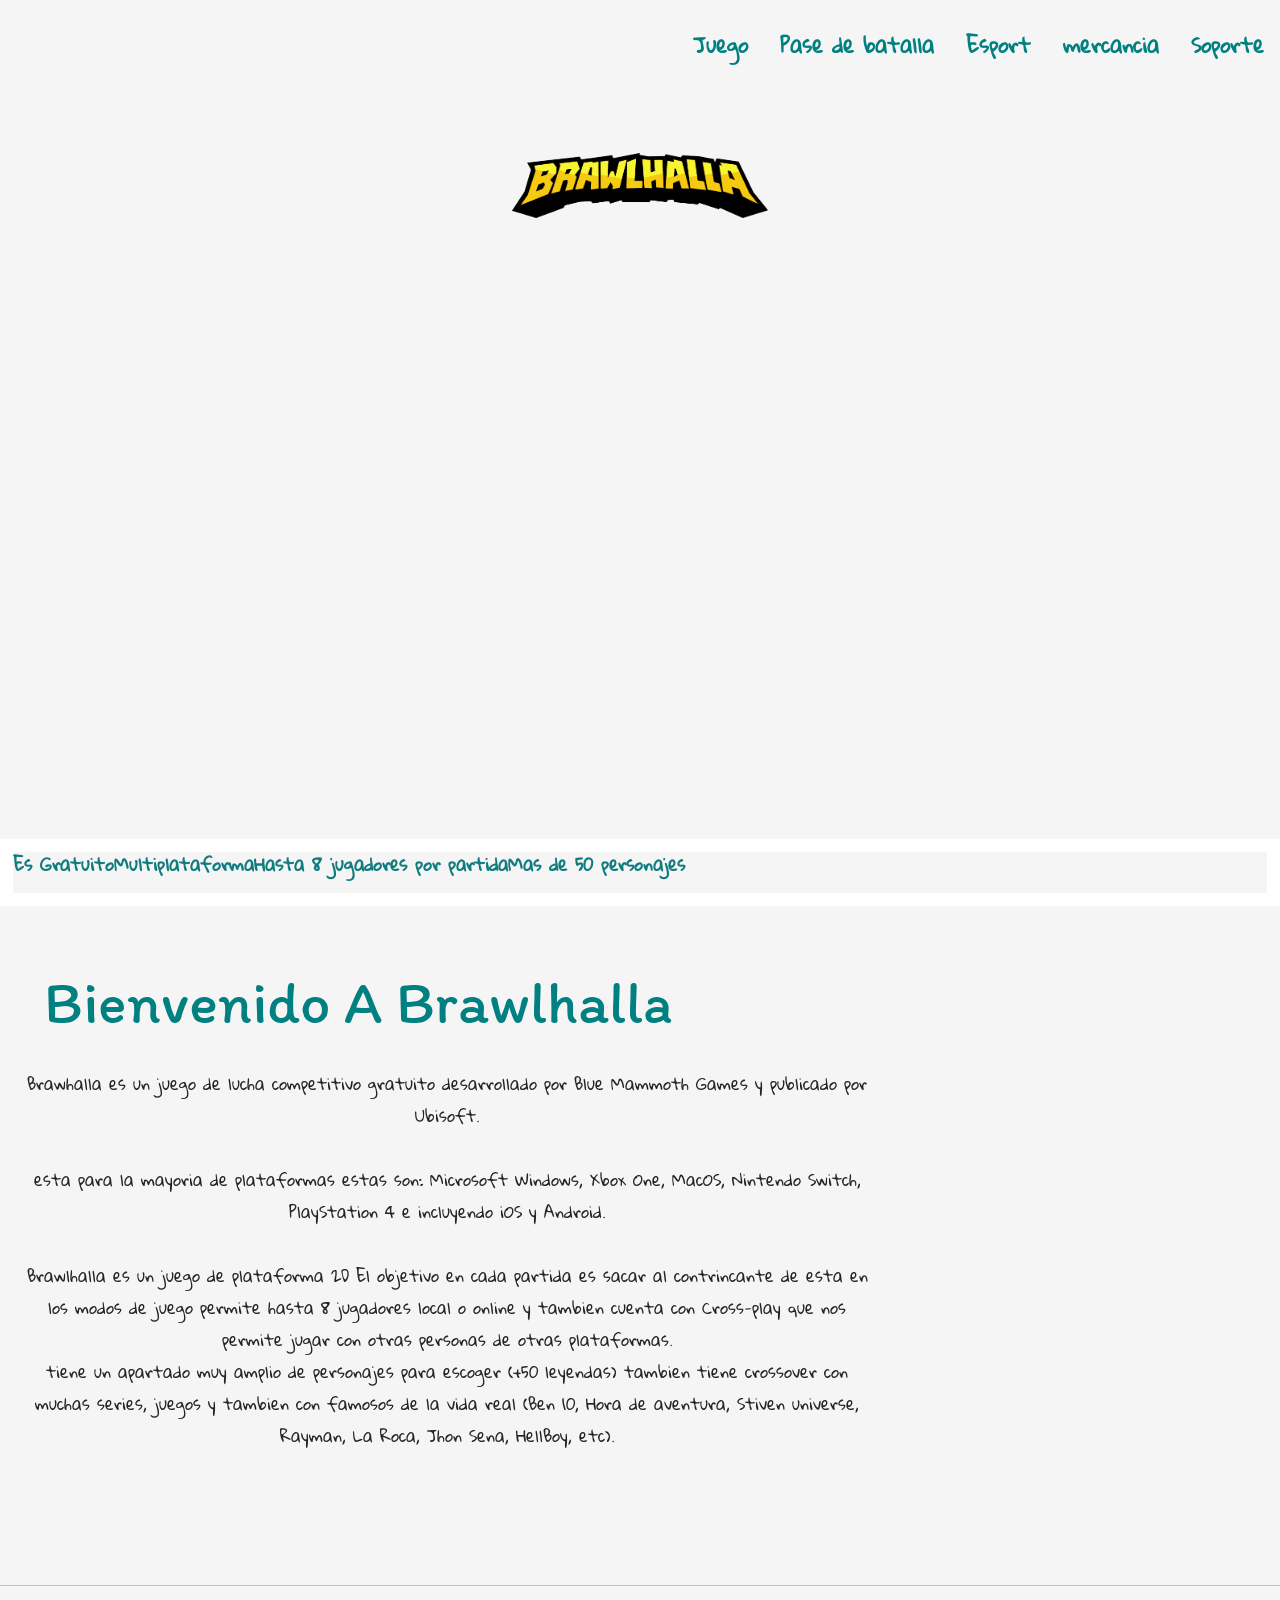
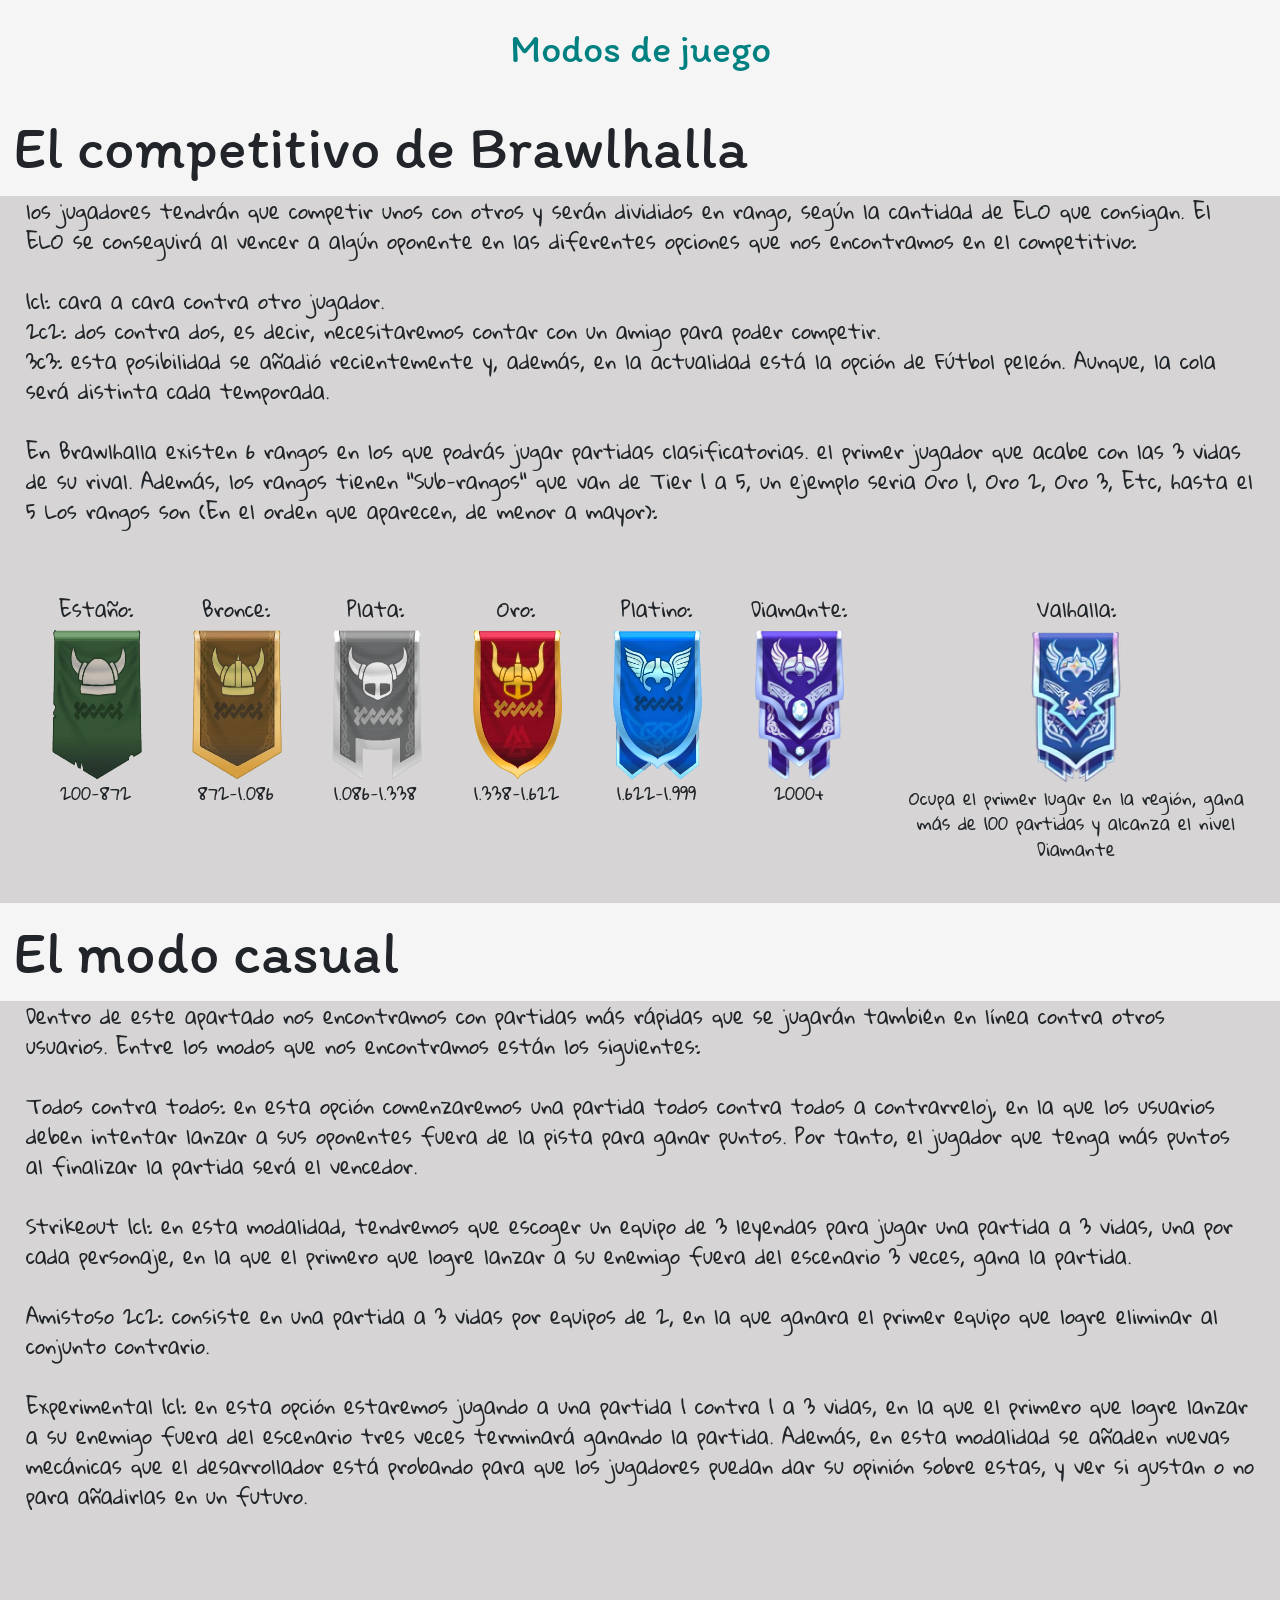
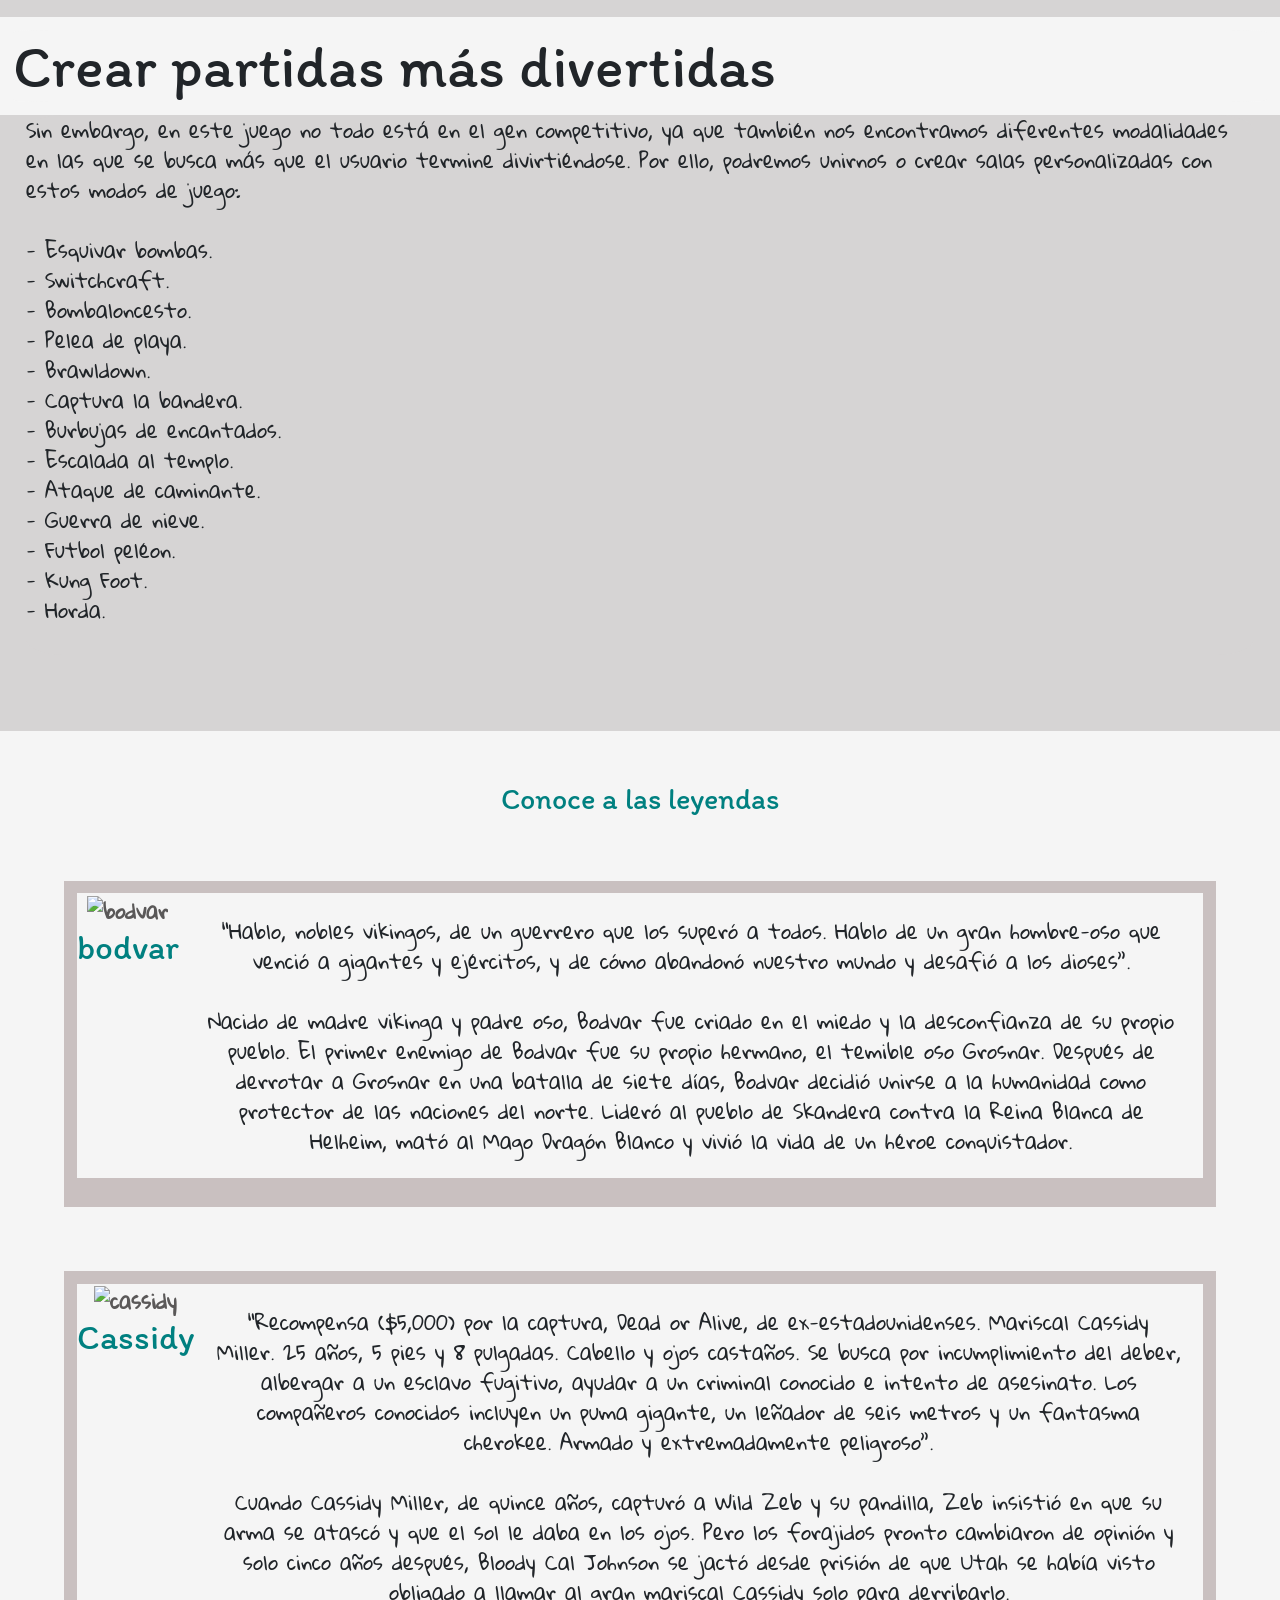
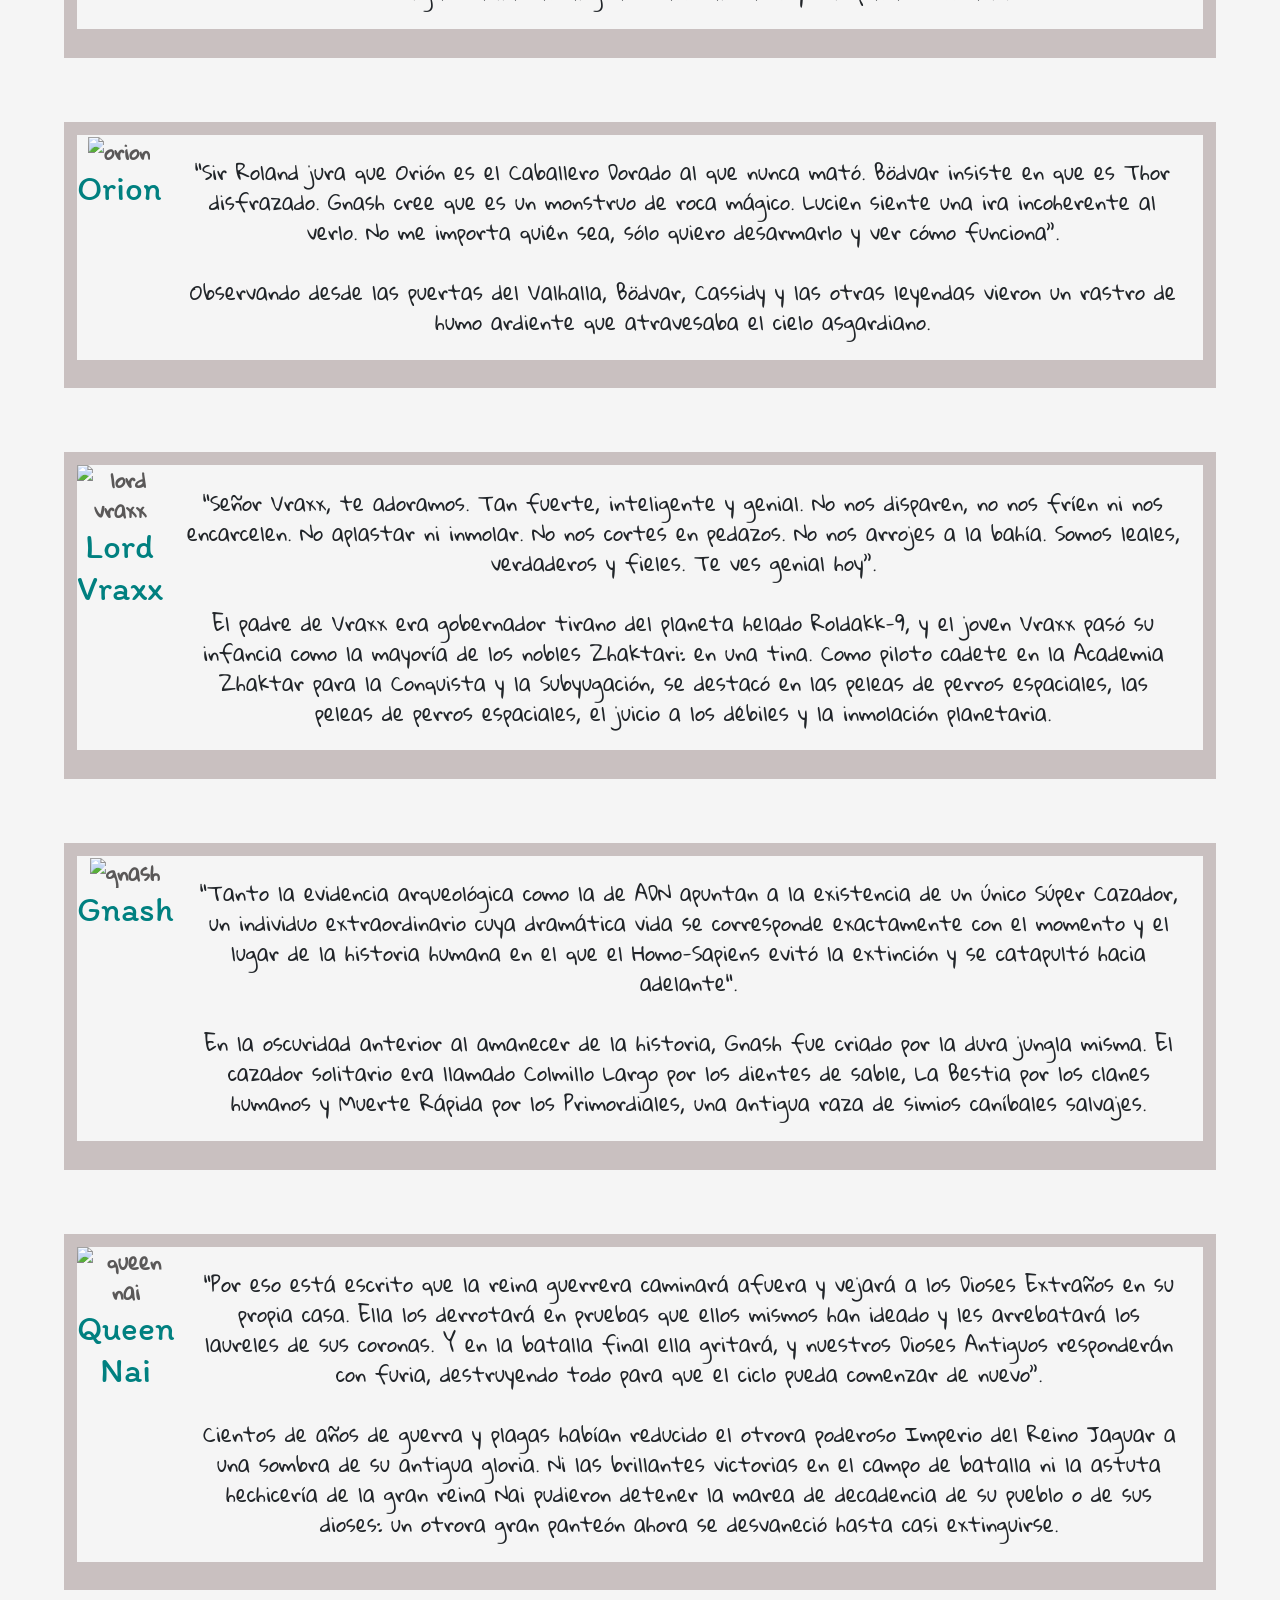
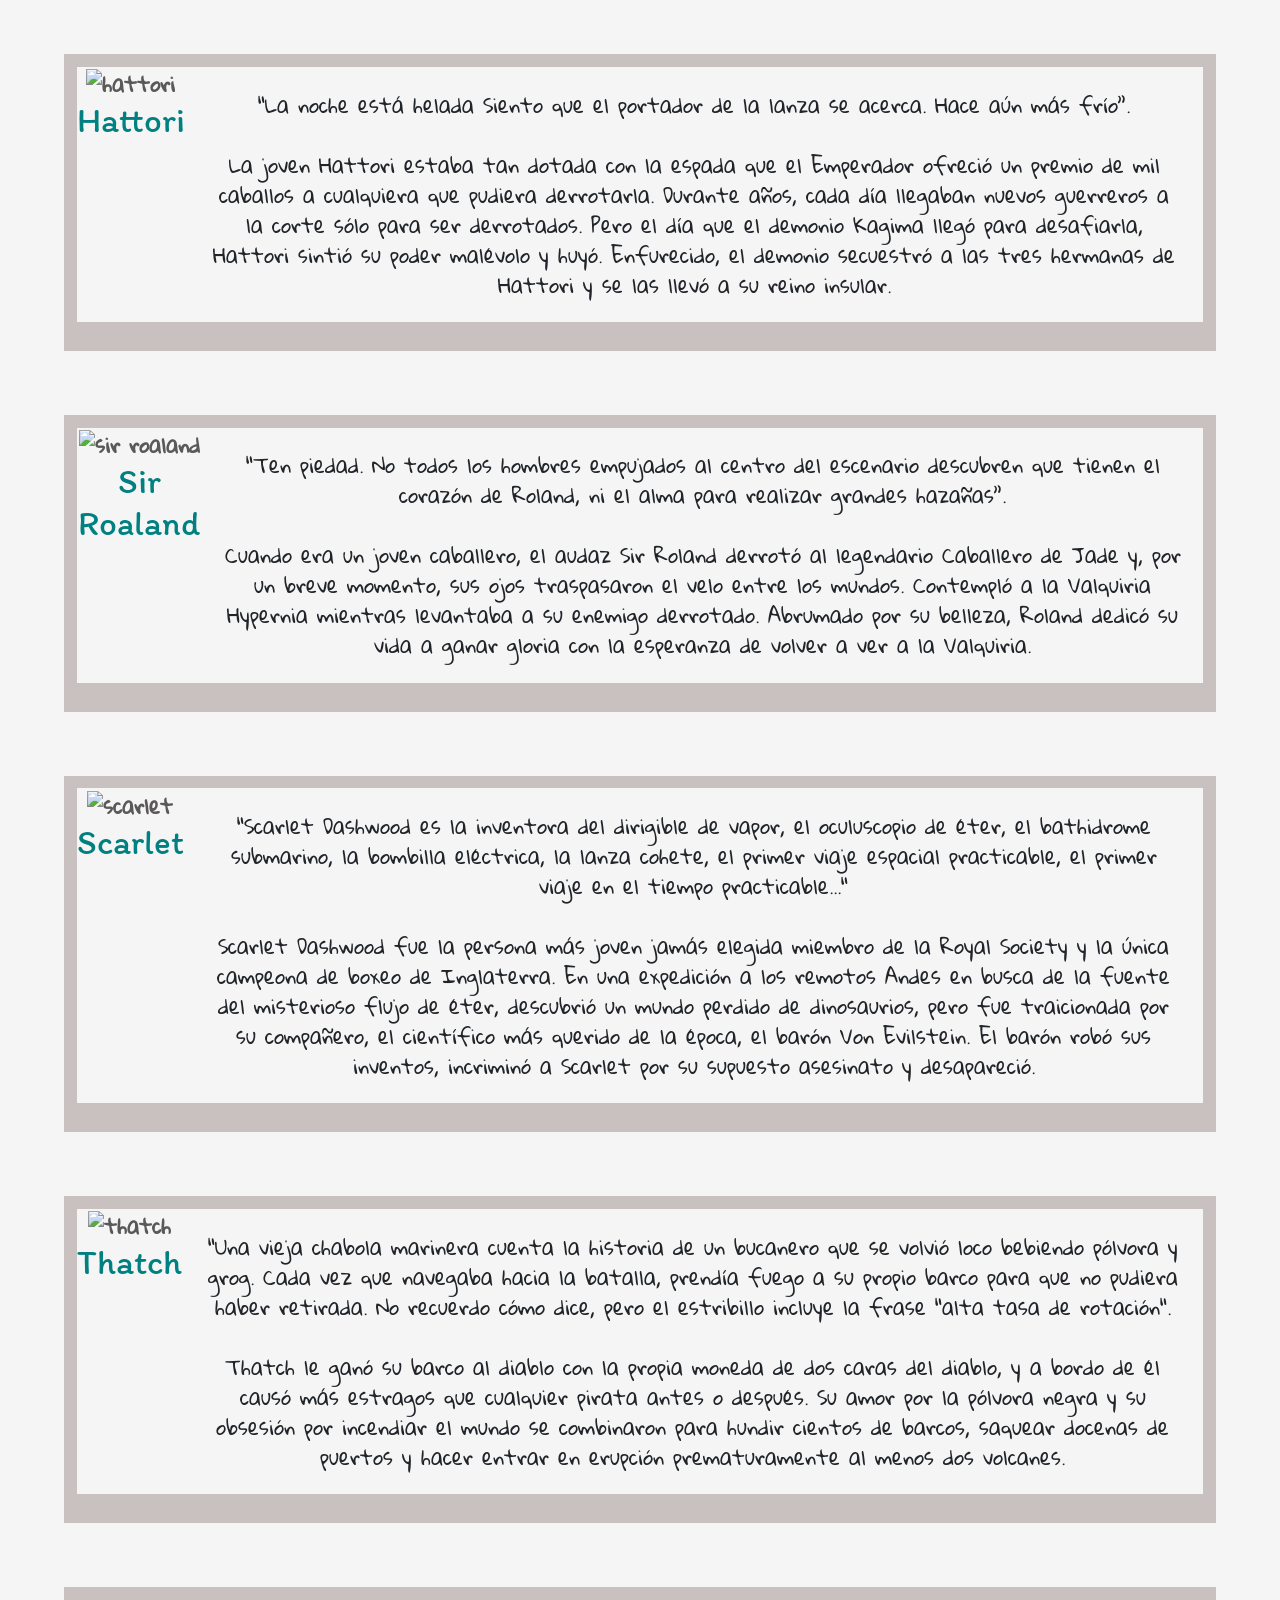
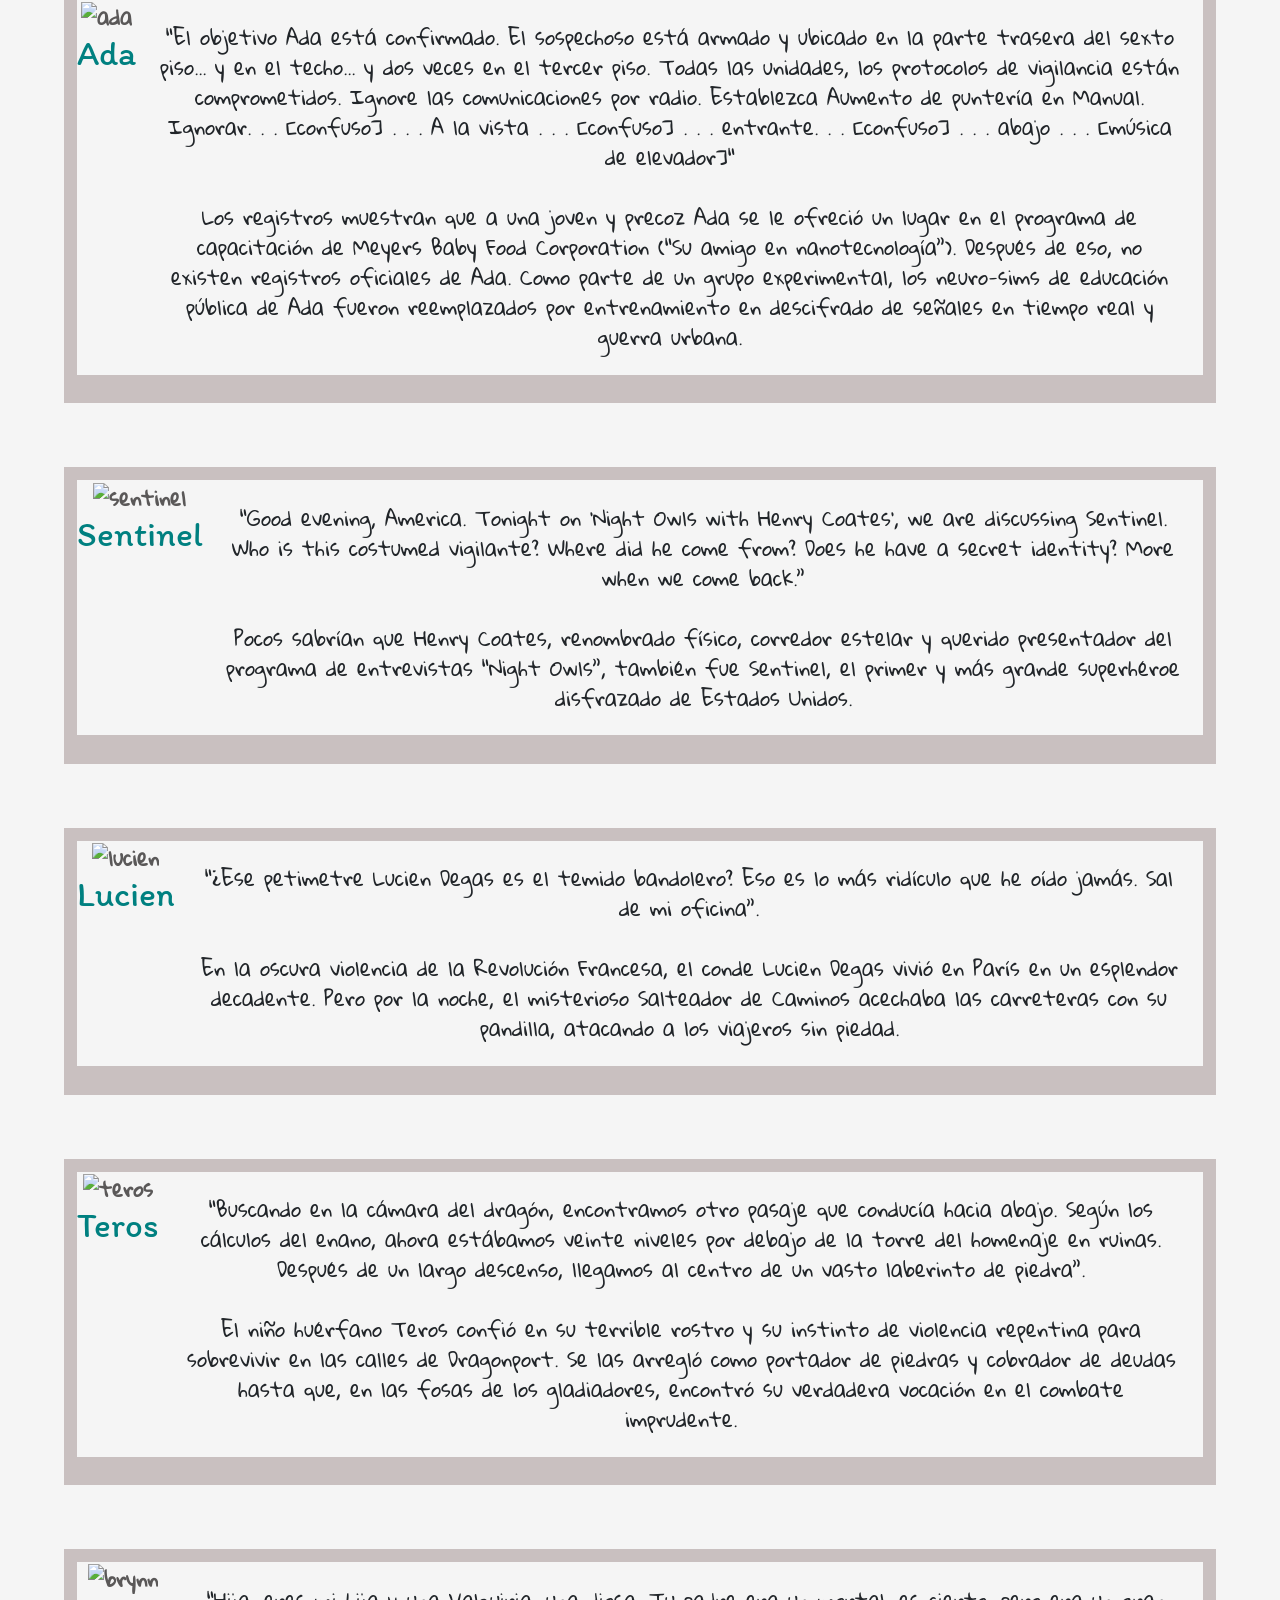
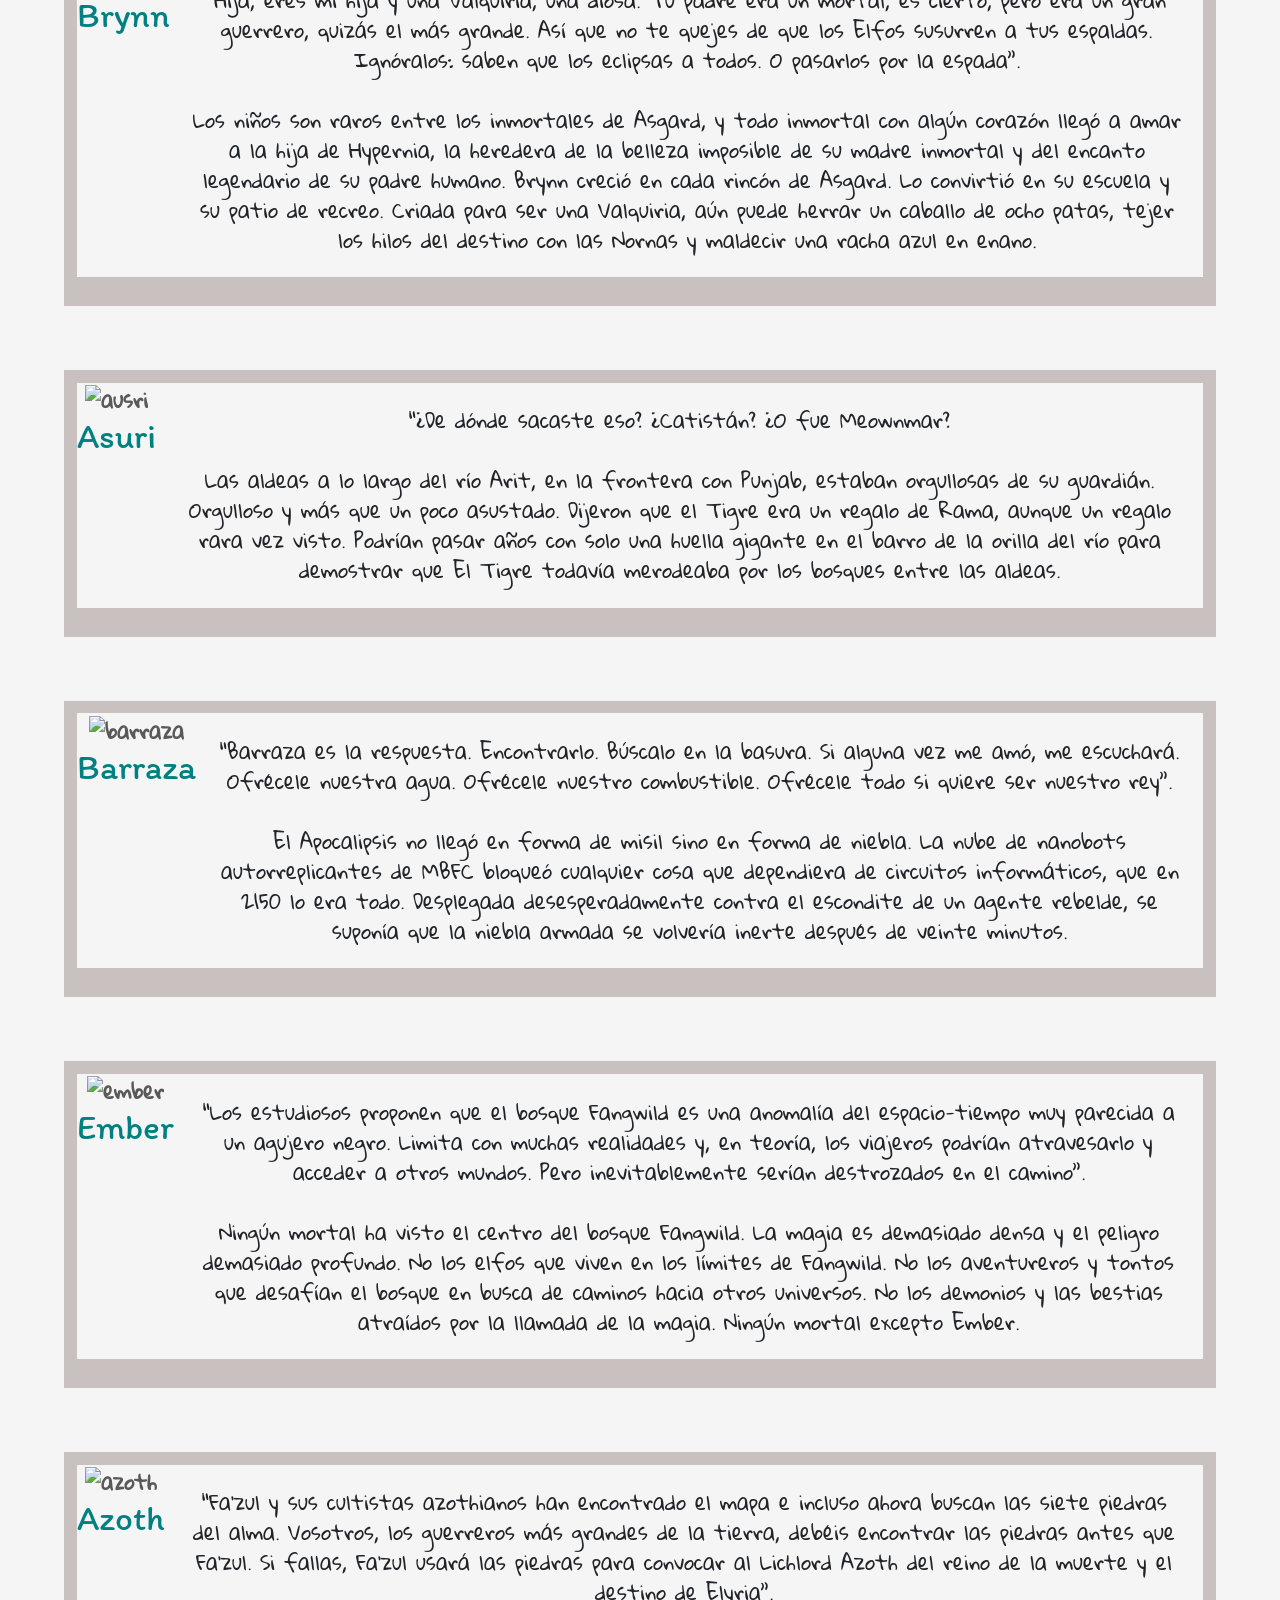
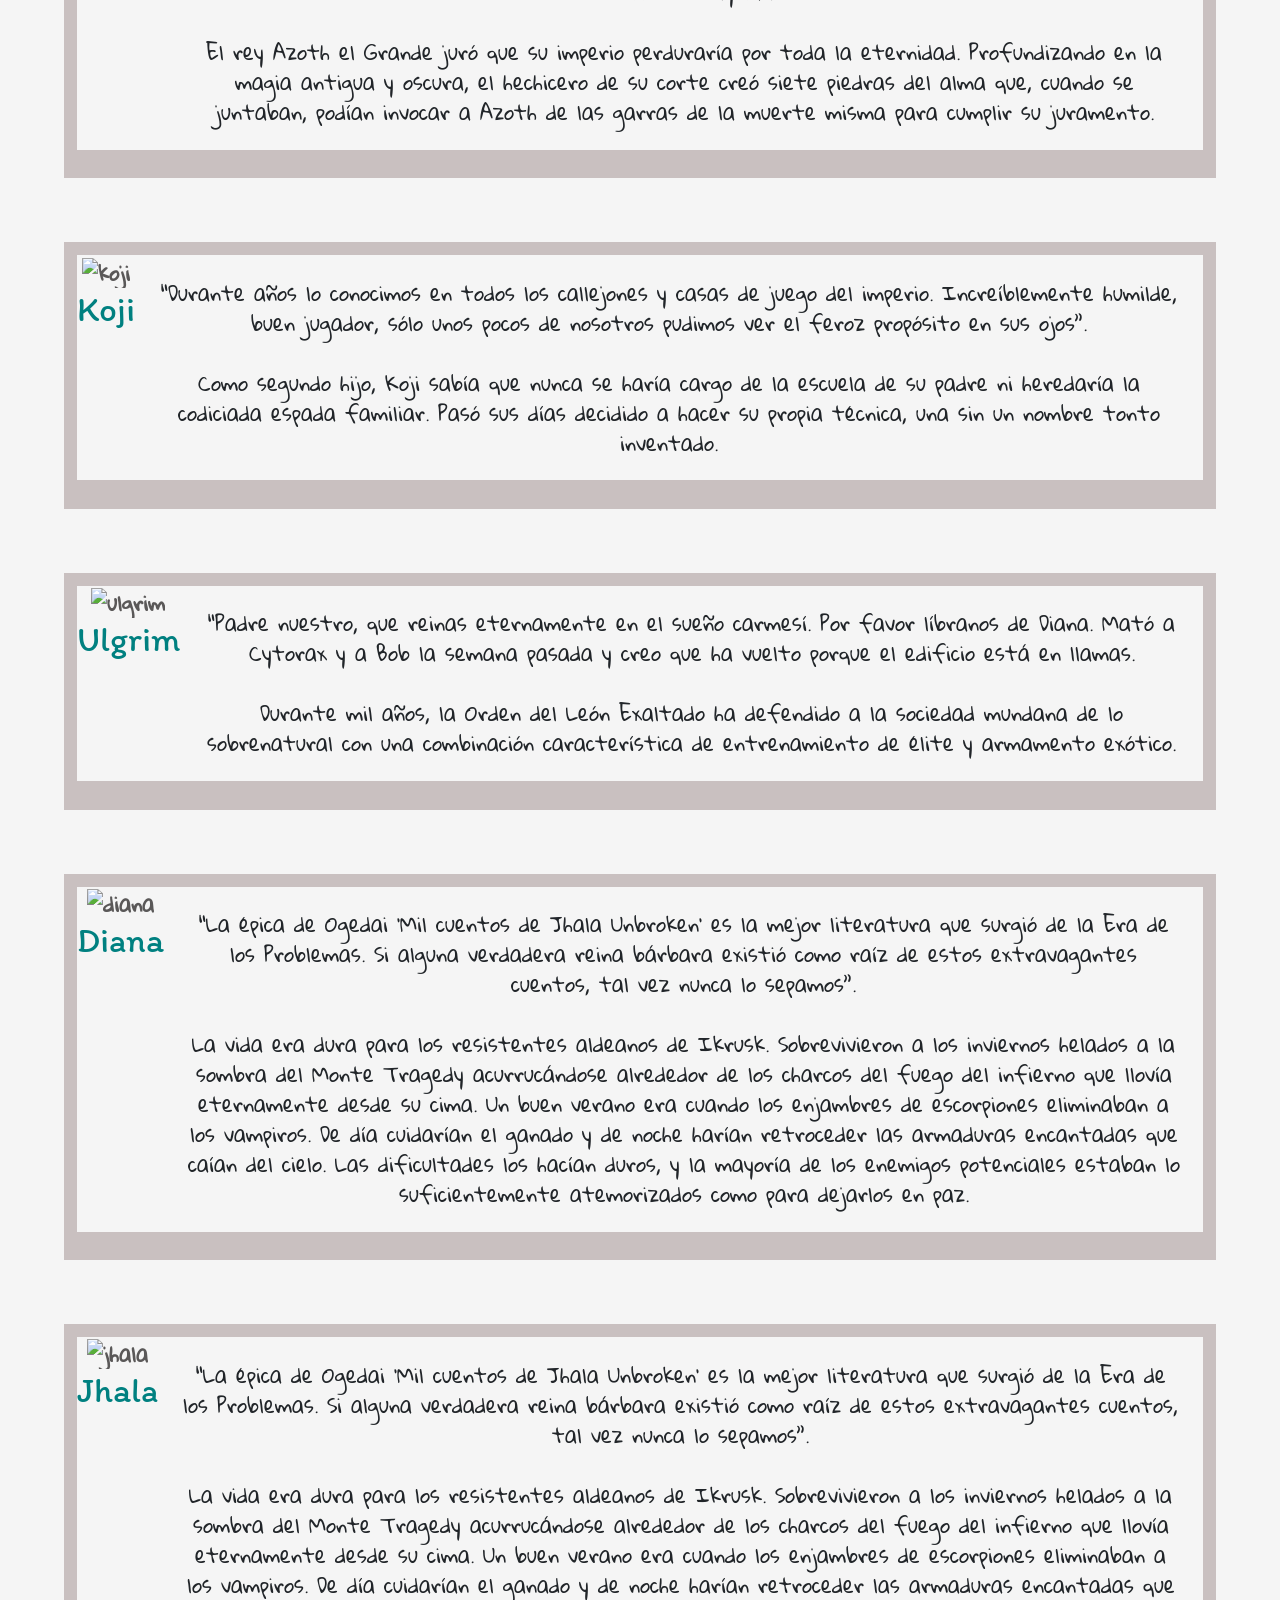
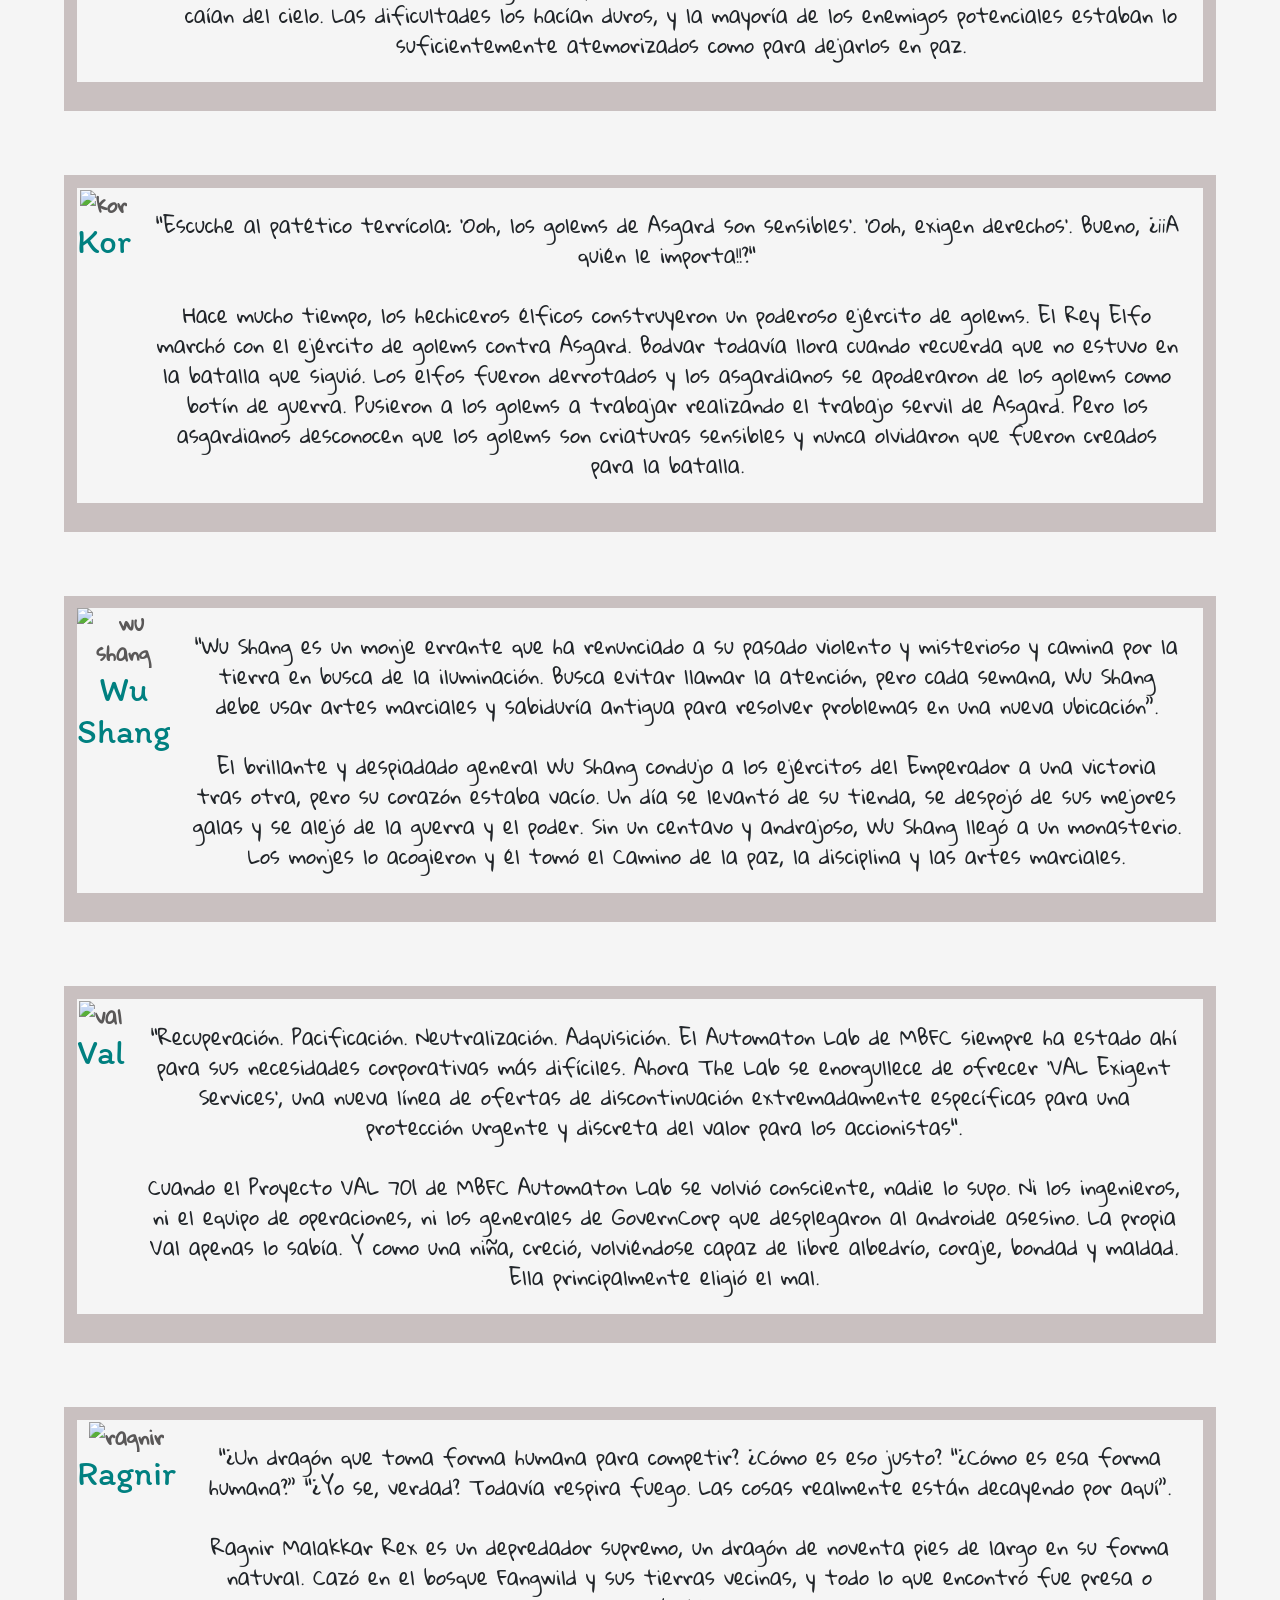
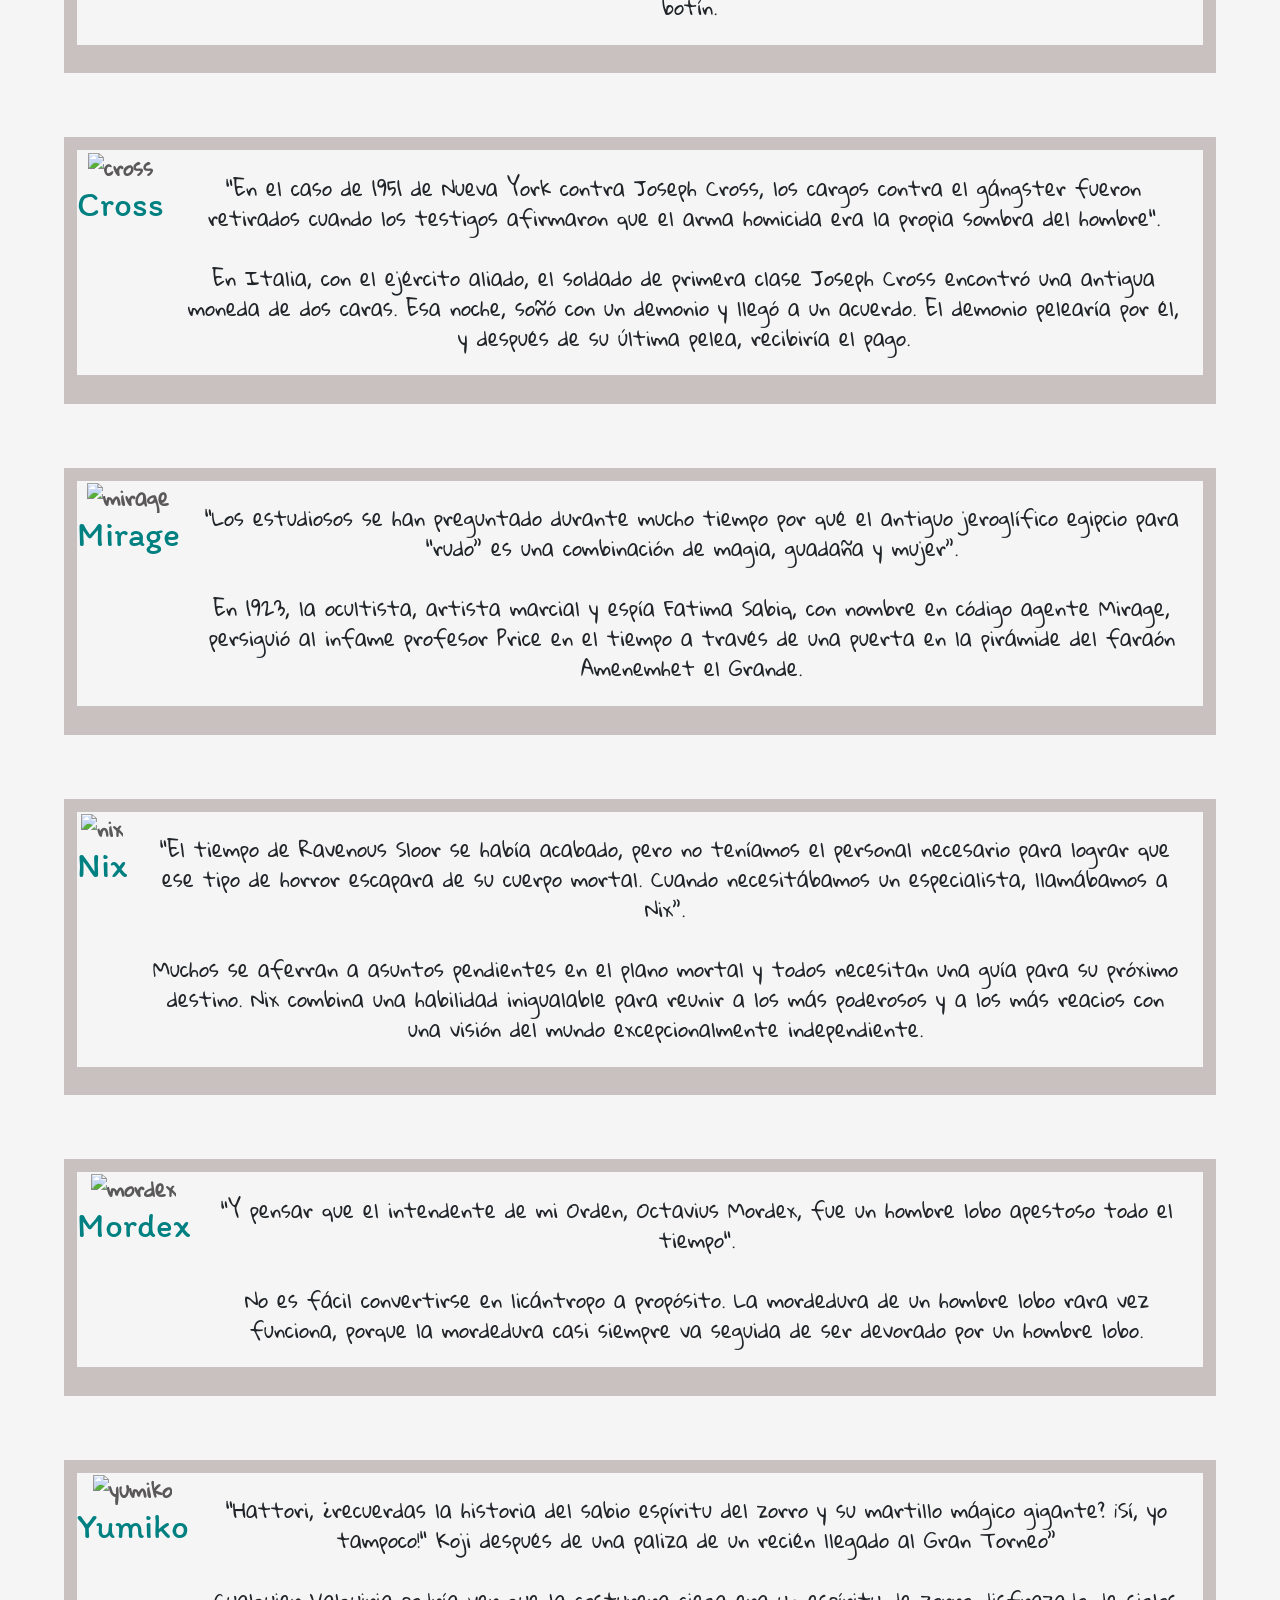
==== Home.htm @ def564d7 "last commit :)" ====
<!DOCTYPE html>
<html lang="en">
<head>
    <link href="https://cdn.jsdelivr.net/npm/bootstrap@5.3.1/dist/css/bootstrap.min.css" rel="stylesheet" integrity="sha384-4bw+/aepP/YC94hEpVNVgiZdgIC5+VKNBQNGCHeKRQN+PtmoHDEXuppvnDJzQIu9" crossorigin="anonymous">    <title>Brawlhalla-WebPage</title>
    <link rel="stylesheet" href="./home_style.css">
    <meta charset="UTF-8">
    <meta name="viewport" content="width=device-width, initial-scale=1.0">
</head>
    <header>
        <img src="https://www.brawlhalla.com/img/Logo_BrawlhallaHammer.png" alt="" class="imglogo">
        <ul class="nav justify-content-end">
            <li class="nav-item">
              <a class="nav-link active" aria-current="page" href="#juego">Juego</a>
            </li>
            <li class="nav-item">
              <a class="nav-link" href="https://store.steampowered.com/app/291550/Brawlhalla/?l=spanish">Pase de batalla</a>
            </li>
            <li class="nav-item">
              <a class="nav-link" href="https://www.start.gg/league/brawlhalla-esports-year-eight/details">Esport</a>
            </li>
            <li class="nav-item">
                <a class="nav-link" href="https://theyetee.com/collections/brawlhalla">mercancia</a>
            </li>
            <li class="nav-item">
               <a class="nav-link" href="https://www.brawlhalla.com/support">Soporte</a>
            </li>
            
          </ul>
    </header>

        <div class="main_logo">
            <img id="main_img" src="./imagenes/Brawlhalla_Logo_100M.png " alt="" width="400">
            <video loop id="gif_menu" autoplay  muted class="video">
            <source src="./imagenes/video.mp4">
            </video>
        </div>

    <div class="cont_caracteristicas">
        <section class="section_caracteristicas">
                <div class="imagenes">
                    <img class="img_caracteristicas1" src="https://www.brawlhalla.com/_app/immutable/assets/f2p.885ef747.png" alt="" width="5%">
                    <p>Es Gratuito</p>
                </div> 
                <div class="imagenes">
                    <img class="img_caracteristicas2" src="https://www.brawlhalla.com/_app/immutable/assets/crossplay.441e0bad.png" alt="" width="5%">
                    <p>Multiplataforma</p>
                </div>
                <div class="imagenes">  
                    <img class="img_caracteristicas3" src="https://www.brawlhalla.com/_app/immutable/assets/players.6bf7468d.png" alt="" width="5%">
                    <p>Hasta 8 jugadores por partida</p>
                </div>  
                <div class="imagenes">
                    <img class="img_caracteristicas4" src="https://www.brawlhalla.com/_app/immutable/assets/legends.e18ceb7e.png" alt="" width="5%">
                    <p>Mas de 50 personajes</p>
                </div>
                 
                <div class="cont_palabraas">
                    <div class="palabras_img">
                        <div class="palabra">
                           
                        </div>
                        <div class="palabra">
                        </div>
                        <div class="palabra">
                        </div>
                        <div class="palabra">        
                        </div>
                    </div>
                </div>
        </section>
    </div>
<body>    
    <section>
        <main>
                <section class="contenido_pagina" >
                        <br>
                        <br>
                        <div class="contendor_title_bienvenida" id="juego">
                       
                        <h1 id="tittle_bienvenida" >Bienvenido A Brawlhalla</h1>
                    </div>
                    <div class="contenido_main">
                        <div class="tittle_contenido">
                        </div>
                        <div class="text_contenido">
                        <p>Brawhalla es un juego de lucha competitivo gratuito desarrollado por Blue Mammoth Games y publicado por Ubisoft. <br><br> 
                            esta para la mayoria de plataformas estas son: Microsoft Windows, Xbox One, MacOS, Nintendo Switch, PlayStation 4 e incluyendo iOS y Android. <br><br>
                            Brawlhalla es un juego de plataforma 2D El objetivo en cada partida es sacar al contrincante de esta en los modos de juego permite 
                            hasta 8 jugadores local o online y tambien cuenta con Cross-play que nos permite jugar con otras personas de otras plataformas. <br>
                            tiene un apartado muy amplio de personajes para escoger (+50 leyendas) tambien tiene crossover con muchas series, juegos
                            y tambien con famosos de la vida real (Ben 10, Hora de aventura, Stiven universe, Rayman, La Roca, Jhon Sena, HellBoy, etc).
                            <br><br><br><br> </p>
                        </div>                    
                        <div class="imagen_bienvenida">
                            <img src="https://www.brawlhalla.com/_app/immutable/assets/arcadia.426323af.png" alt="">
                        </div>
                    </div>
                    <hr>
                    <section class="modo_juego">
                        <h1>Modos de juego</h1>
                        <h2 id="tittle_cont_modo_juego">El competitivo de Brawlhalla</h2>
                        <div class="cont_modo_juego">
                            
                            <div class="cont_rango">
                                <p>los jugadores tendrán que competir unos con otros y serán divididos en rango, según la cantidad de ELO que consigan. El ELO se conseguirá al vencer a algún oponente en las diferentes opciones que nos encontramos en el competitivo:
                                    <br><br>
                                    1c1: cara a cara contra otro jugador.
                                    <br>
                                    2c2: dos contra dos, es decir, necesitaremos contar con un amigo para poder competir. 
                                    <br>
                                    3c3: esta posibilidad se añadió recientemente y, además, en la actualidad está la opción de Fútbol peleón. Aunque, la cola será distinta cada temporada.
                                    <br><br>
                                    En Brawlhalla existen 6 rangos en los que podrás jugar partidas clasificatorias. 
                                    el primer jugador que acabe con las 3 vidas de su rival.
                                    Además, los rangos tienen "Sub-rangos" que van de Tier 1 a 5, un ejemplo seria Oro 1, Oro 2, Oro 3, Etc, hasta el 5
                                    Los rangos son
                                    (En el orden que aparecen, de menor a mayor):</p>
                                    <br><br>
                                    <img id="img_cont" src="https://media.tenor.com/pV-bNiKWECcAAAAC/orion-brawlhalla.gif" alt="">            
                            </div>
                                <br>
                                <div class="rangos">
                                    <div class="rango">
                                    <h5>Estaño:</h5>
                                        <img id="img_rango" src="./imagenes/Banner_Rank_Tin.webp" alt="">
                                        <p>200-872</p>
                                    </div>
                                    
                                    <br><br>
                                    <div class="rango">
                                        <h5>Bronce:</h5>
                                        <img id="img_rango" src="./imagenes/Banner_Rank_Bronze.webp" alt="">
                                        <p>872-1.086</p>                   
                                    </div>
                                    <br><br>
                                    <div class="rango">
                                        <h5>Plata:</h5>
                                        <img id="img_rango" src="./imagenes/Banner_Rank_Silver.webp" alt="">
                                        <p>1.086-1.338</p>
                                    </div>
                                    <br><br>
                                    <div class="rango">
                                        <h5>Oro:</h5>
                                        <img id="img_rango" src="./imagenes/Banner_Rank_Gold.webp" alt="">
                                        <p>1.338-1.622</p>
                                    </div>
                                    <br><br>
                                    <div class="rango">
                                        <h5>Platino:</h5>
                                        <img id="img_rango" src="./imagenes/Banner_Rank_Platinum.webp" alt="">
                                        <p>1.622-1.999</p>
                                    </div>
                                    <br><br>
                                    <div class="rango">
                                        <h5>Diamante:</h5>
                                        <img id="img_rango" src="./imagenes/Banner_Rank_Diamond.webp" alt="">
                                        <p>2000+</p>
                                    </div>
                                    <br><br>
                                    <div class="rango">
                                        <h5>Valhalla:</h5>
                                        <img id="img_rango" src="./imagenes/Banner_Rank_Valhallan.webp" alt="">
                                        <p>Ocupa el primer lugar en
                                            la región, gana más de 100
                                            partidas y alcanza
                                            el nivel Diamante</p>
                                    </div>   
                                </div> 
                            </div>
                        </div>
                        <h2 id="tittle_cont_modo_juego">El modo casual</h2>

                        <div class="cont_modo_juego">
                                <div class="cont_rango">
                                    <p>Dentro de este apartado nos encontramos con partidas más rápidas que se jugarán también en línea contra otros usuarios. Entre los modos que nos encontramos están los siguientes: 
                                        <br><br>
                                        Todos contra todos: en esta opción comenzaremos una partida todos contra todos a contrarreloj, en la que los usuarios deben intentar lanzar a sus oponentes fuera de la pista para ganar puntos. Por tanto, el jugador que tenga más puntos al finalizar la partida será el vencedor.
                                        <br><br>
                                        Strikeout 1c1: en esta modalidad, tendremos que escoger un equipo de 3 leyendas para jugar una partida a 3 vidas, una por cada personaje, en la que el primero que logre lanzar a su enemigo fuera del escenario 3 veces, gana la partida.
                                        <br><br>
                                        Amistoso 2c2: consiste en una partida a 3 vidas por equipos de 2, en la que ganara el primer equipo que logre eliminar al conjunto contrario.
                                        <br><br>
                                        Experimental 1c1: en esta opción estaremos jugando a una partida 1 contra 1 a 3 vidas, en la que el primero que logre lanzar a su enemigo fuera del escenario tres veces terminará ganando la partida. Además, en esta modalidad se añaden nuevas mecánicas que el desarrollador está probando para que los jugadores puedan dar su opinión sobre estas, y ver si gustan o no para añadirlas en un futuro.
                                        <br><br>
                                    </p>
                                
                                    <img id="img_cont" src="https://media.tenor.com/Rh0f54qNLf0AAAAd/brawlhalla-rayman.gif" alt="" >
                                </div>
                                <br><br>
                            </div>
                            
                            <h2 id="tittle_cont_modo_juego">Crear partidas más divertidas</h2>

                        <div class="cont_modo_juego">
                            <div class="cont_rango">
                                <p>Sin embargo, en este juego no todo está en el gen competitivo, ya que también nos encontramos diferentes modalidades en las que se busca más que el usuario termine divirtiéndose. Por ello, podremos unirnos o crear salas personalizadas con estos modos de juego:
                                    <br><br>
                                    - Esquivar bombas. <br>
                                    - Switchcraft.<br>
                                    - Bombaloncesto.<br>
                                    - Pelea de playa.<br>
                                    - Brawldown.<br>
                                    - Captura la bandera.<br>
                                    - Burbujas de encantados.<br>
                                    - Escalada al templo.<br>
                                    - Ataque de caminante.<br>
                                    - Guerra de nieve.<br>
                                    - Futbol peléon.<br>
                                    - Kung Foot.<br>
                                    - Horda.<br><br>
                                </p>
                                <img id="img_cont"src="https://media.tenor.com/UV8oyC1qodQAAAAd/brawlhalla-dance-d4dj.gif" alt="">

                            </div>
                        <br><br>    
                        </div>
                    </section>
                    
                </section>
                <h1 id="leyendas_tittle">Conoce a las leyendas</h1>
                <section class="leyendas">
                    
                        <div class="contenedor_personaje">
                            <a href="">
                                <img src="https://cms.brawlhalla.com/c/uploads/2021/07/bodvar.png" alt="bodvar">
                                <h3>bodvar</h3>
                            </a>
                            <p>“Hablo, nobles vikingos, de un guerrero que los superó a todos. Hablo de un gran hombre-oso que venció a gigantes y ejércitos, y de cómo abandonó nuestro mundo y desafió a los dioses”.
                                <br><br>Nacido de madre vikinga y padre oso, Bodvar fue criado en el miedo y la desconfianza de su propio pueblo.
                                El primer enemigo de Bodvar fue su propio hermano, el temible oso Grosnar. Después de derrotar a Grosnar en una batalla de siete días, Bodvar decidió unirse a la humanidad como protector de las naciones del norte. Lideró al pueblo de Skandera contra la Reina Blanca de Helheim, mató al Mago Dragón Blanco y vivió la vida de un héroe conquistador. 
                                </p>
                        </div>
                        <div class="contenedor_personaje">
                        <a href="">
                            <img src="https://cms.brawlhalla.com/c/uploads/2021/07/cassidy.png" alt="cassidy">
                            <h3>Cassidy</h3>
                        </a>
                        <p>“Recompensa ($5,000) por la captura, Dead or Alive, de ex-estadounidenses. Mariscal Cassidy Miller. 25 años, 5 pies y 8 pulgadas. Cabello y ojos castaños. Se busca por incumplimiento del deber, albergar a un esclavo fugitivo, ayudar a un criminal conocido e intento de asesinato. Los compañeros conocidos incluyen un puma gigante, un leñador de seis metros y un fantasma cherokee. Armado y extremadamente peligroso”.
                            <br><br>Cuando Cassidy Miller, de quince años, capturó a Wild Zeb y su pandilla, Zeb insistió en que su arma se atascó y que el sol le daba en los ojos. Pero los forajidos pronto cambiaron de opinión y solo cinco años después, Bloody Cal Johnson se jactó desde prisión de que Utah se había visto obligado a llamar al gran mariscal Cassidy solo para derribarlo.
                        </p>

                        </div>
                        <div class="contenedor_personaje">
                        <a href="">
                            <img src="https://cms.brawlhalla.com/c/uploads/2021/07/orion.png" alt="orion">
                            <h3>Orion</h3>
                        </a>
                        <p>“Sir Roland jura que Orión es el Caballero Dorado al que nunca mató. Bödvar insiste en que es Thor disfrazado. Gnash cree que es un monstruo de roca mágico. Lucien siente una ira incoherente al verlo. No me importa quién sea, sólo quiero desarmarlo y ver cómo funciona”. <br> <br> Observando desde las puertas del Valhalla, Bödvar, Cassidy y las otras leyendas vieron un rastro de humo ardiente que atravesaba el cielo asgardiano.</p>

                        </div>
                        <div class="contenedor_personaje">
                        <a href="">
                            <img src="https://cms.brawlhalla.com/c/uploads/2021/07/a_Roster_Pose_VraxxM-1.png" alt="lord vraxx">
                            <h3>Lord Vraxx</h3>
                        </a>
                        <p>“Señor Vraxx, te adoramos. Tan fuerte, inteligente y genial.
                            No nos disparen, no nos fríen ni nos encarcelen. No aplastar ni inmolar.
                            No nos cortes en pedazos. No nos arrojes a la bahía.
                            Somos leales, verdaderos y fieles. Te ves genial hoy”. <br><br>El padre de Vraxx era gobernador tirano del planeta helado Roldakk-9, y el joven Vraxx pasó su infancia como la mayoría de los nobles Zhaktari: en una tina. Como piloto cadete en la Academia Zhaktar para la Conquista y la Subyugación, se destacó en las peleas de perros espaciales, las peleas de perros espaciales, el juicio a los débiles y la inmolación planetaria.</p>

                        </div>
                        <div class="contenedor_personaje">
                        <a href="">
                            <img src="https://cms.brawlhalla.com/c/uploads/2021/07/gnash.png" alt="gnash">
                            <h3>Gnash</h3>
                        </a>
                        <p>"Tanto la evidencia arqueológica como la de ADN apuntan a la existencia de un único Súper Cazador, un individuo extraordinario cuya dramática vida se corresponde exactamente con el momento y el lugar de la historia humana en el que el Homo-Sapiens evitó la extinción y se catapultó hacia adelante".
                            <br><br>En la oscuridad anterior al amanecer de la historia, Gnash fue criado por la dura jungla misma. El cazador solitario era llamado Colmillo Largo por los dientes de sable, La Bestia por los clanes humanos y Muerte Rápida por los Primordiales, una antigua raza de simios caníbales salvajes.</p>

                        </div>
                        <div class="contenedor_personaje">
                        <a href="">
                            <img src="https://cms.brawlhalla.com/c/uploads/2021/07/nai.png" alt="queen nai">
                            <h3>Queen Nai</h3>
                        </a>
                        <p>“Por eso está escrito que la reina guerrera caminará afuera y vejará a los Dioses Extraños en su propia casa. Ella los derrotará en pruebas que ellos mismos han ideado y les arrebatará los laureles de sus coronas. Y en la batalla final ella gritará, y nuestros Dioses Antiguos responderán con furia, destruyendo todo para que el ciclo pueda comenzar de nuevo”.
                            <br><br>Cientos de años de guerra y plagas habían reducido el otrora poderoso Imperio del Reino Jaguar a una sombra de su antigua gloria. Ni las brillantes victorias en el campo de batalla ni la astuta hechicería de la gran reina Nai pudieron detener la marea de decadencia de su pueblo o de sus dioses: un otrora gran panteón ahora se desvaneció hasta casi extinguirse.
                        </p>

                        </div>
                        <div class="contenedor_personaje">
                        <a href="">
                            <img src="https://cms.brawlhalla.com/c/uploads/2021/07/hattori.png" alt="hattori">
                            <h3>Hattori</h3>
                        </a>
                        <p>“La noche está helada
                            Siento que el portador de la lanza se acerca.
                            Hace aún más frío”. <br><br>La joven Hattori estaba tan dotada con la espada que el Emperador ofreció un premio de mil caballos a cualquiera que pudiera derrotarla. Durante años, cada día llegaban nuevos guerreros a la corte sólo para ser derrotados. Pero el día que el demonio Kagima llegó para desafiarla, Hattori sintió su poder malévolo y huyó. Enfurecido, el demonio secuestró a las tres hermanas de Hattori y se las llevó a su reino insular.</p>

                        </div>
                        <div class="contenedor_personaje">
                        <a href="">
                            <img src="https://cms.brawlhalla.com/c/uploads/2021/07/roland.png" alt="sir roaland">
                            <h3>Sir Roaland</h3>
                        </a>
                        <p>"Ten piedad. No todos los hombres empujados al centro del escenario descubren que tienen el corazón de Roland, ni el alma para realizar grandes hazañas”. <br> <br>Cuando era un joven caballero, el audaz Sir Roland derrotó al legendario Caballero de Jade y, por un breve momento, sus ojos traspasaron el velo entre los mundos. Contempló a la Valquiria Hypernia mientras levantaba a su enemigo derrotado. Abrumado por su belleza, Roland dedicó su vida a ganar gloria con la esperanza de volver a ver a la Valquiria.</p>

                        </div>
                        <div class="contenedor_personaje">
                        <a href="">
                            <img src="https://cms.brawlhalla.com/c/uploads/2021/07/scarlet.png" alt="scarlet">
                            <h3>Scarlet</h3>
                        </a>
                        <p>"Scarlet Dashwood es la inventora del dirigible de vapor, el oculuscopio de éter, el bathidrome submarino, la bombilla eléctrica, la lanza cohete, el primer viaje espacial practicable, el primer viaje en el tiempo practicable..." <br> <br>Scarlet Dashwood fue la persona más joven jamás elegida miembro de la Royal Society y la única campeona de boxeo de Inglaterra. En una expedición a los remotos Andes en busca de la fuente del misterioso flujo de éter, descubrió un mundo perdido de dinosaurios, pero fue traicionada por su compañero, el científico más querido de la época, el barón Von Evilstein. El barón robó sus inventos, incriminó a Scarlet por su supuesto asesinato y desapareció.</p>

                        </div>
                        <div class="contenedor_personaje">
                        <a href="">
                            <img src="https://cms.brawlhalla.com/c/uploads/2021/07/thatch.png" alt="thatch">
                            <h3>Thatch</h3>
                        </a>
                        <p>“Una vieja chabola marinera cuenta la historia de un bucanero que se volvió loco bebiendo pólvora y grog. Cada vez que navegaba hacia la batalla, prendía fuego a su propio barco para que no pudiera haber retirada. No recuerdo cómo dice, pero el estribillo incluye la frase "alta tasa de rotación". 
                            <br><br>Thatch le ganó su barco al diablo con la propia moneda de dos caras del diablo, y a bordo de él causó más estragos que cualquier pirata antes o después. Su amor por la pólvora negra y su obsesión por incendiar el mundo se combinaron para hundir cientos de barcos, saquear docenas de puertos y hacer entrar en erupción prematuramente al menos dos volcanes.
                        </p>

                        </div>
                        <div class="contenedor_personaje">
                        <a href="">
                            <img src="https://cms.brawlhalla.com/c/uploads/2021/07/ada.png" alt="ada">
                            <h3>Ada</h3>
                        </a>
                        <p>“El objetivo Ada está confirmado. El sospechoso está armado y ubicado en la parte trasera del sexto piso... y en el techo... y dos veces en el tercer piso. Todas las unidades, los protocolos de vigilancia están comprometidos. Ignore las comunicaciones por radio. Establezca Aumento de puntería en Manual. Ignorar. . . [confuso] . . . A la vista . . . [confuso] . . . entrante. . . [confuso] . . . abajo . . . [música de elevador]"
                            <br><br>Los registros muestran que a una joven y precoz Ada se le ofreció un lugar en el programa de capacitación de Meyers Baby Food Corporation (“Su amigo en nanotecnología”). Después de eso, no existen registros oficiales de Ada. Como parte de un grupo experimental, los neuro-sims de educación pública de Ada fueron reemplazados por entrenamiento en descifrado de señales en tiempo real y guerra urbana.
                        </p>

                    </div>
                        <div class="contenedor_personaje">
                        <a href="">
                            <img src="https://cms.brawlhalla.com/c/uploads/2021/07/sentinel.png" alt="sentinel">
                            <h3>Sentinel</h3>
                        </a>
                        <p>“Good evening, America. Tonight on ‘Night Owls with Henry Coates’, we are discussing Sentinel. Who is this costumed vigilante? Where did he come from? Does he have a secret identity? More when we come back.”
                            <br><br>Pocos sabrían que Henry Coates, renombrado físico, corredor estelar y querido presentador del programa de entrevistas “Night Owls”, también fue Sentinel, el primer y más grande superhéroe disfrazado de Estados Unidos.
                        </p>

                    </div>
                        <div class="contenedor_personaje">
                        <a href="">
                            <img src="https://cms.brawlhalla.com/c/uploads/2021/07/lucien.png" alt="lucien">
                            <h3>Lucien</h3>
                        </a>
                        <p>“¿Ese petimetre Lucien Degas es el temido bandolero? Eso es lo más ridículo que he oído jamás. Sal de mi oficina”.
                            <br><br>En la oscura violencia de la Revolución Francesa, el conde Lucien Degas vivió en París en un esplendor decadente. Pero por la noche, el misterioso Salteador de Caminos acechaba las carreteras con su pandilla, atacando a los viajeros sin piedad.
                        </p>

                    </div>
                        <div class="contenedor_personaje">
                        <a href="">
                            <img src="https://cms.brawlhalla.com/c/uploads/2021/07/teros.png" alt="teros">
                            <h3>Teros</h3>
                        </a>
                        <p>“Buscando en la cámara del dragón, encontramos otro pasaje que conducía hacia abajo. Según los cálculos del enano, ahora estábamos veinte niveles por debajo de la torre del homenaje en ruinas. Después de un largo descenso, llegamos al centro de un vasto laberinto de piedra”.
                            <br><br>El niño huérfano Teros confió en su terrible rostro y su instinto de violencia repentina para sobrevivir en las calles de Dragonport. Se las arregló como portador de piedras y cobrador de deudas hasta que, en las fosas de los gladiadores, encontró su verdadera vocación en el combate imprudente.
                        </p>

                    </div>
                        <div class="contenedor_personaje">
                        <a href="">
                            <img src="https://cms.brawlhalla.com/c/uploads/2021/07/a_Roster_Pose_ValkyrieM.png" alt="brynn">
                            <h3>Brynn</h3>
                        </a>
                        <p>“Hija, eres mi hija y una Valquiria, una diosa. Tu padre era un mortal, es cierto, pero era un gran guerrero, quizás el más grande. Así que no te quejes de que los Elfos susurren a tus espaldas. Ignóralos: saben que los eclipsas a todos. O pasarlos por la espada”.
                            <br><br>Los niños son raros entre los inmortales de Asgard, y todo inmortal con algún corazón llegó a amar a la hija de Hypernia, la heredera de la belleza imposible de su madre inmortal y del encanto legendario de su padre humano. Brynn creció en cada rincón de Asgard. Lo convirtió en su escuela y su patio de recreo. Criada para ser una Valquiria, aún puede herrar un caballo de ocho patas, tejer los hilos del destino con las Nornas y maldecir una racha azul en enano.
                        </p>

                    </div>
                        <div class="contenedor_personaje">
                        <a href="">
                            <img src="https://cms.brawlhalla.com/c/uploads/2021/07/a_Roster_Pose_CatM.png" alt="ausri">
                            <h3>Asuri</h3>
                        </a>
                        <p>“¿De dónde sacaste eso? ¿Catistán? ¿O fue Meownmar?
                            <br><br>Las aldeas a lo largo del río Arit, en la frontera con Punjab, estaban orgullosas de su guardián. Orgulloso y más que un poco asustado. Dijeron que el Tigre era un regalo de Rama, aunque un regalo rara vez visto. Podrían pasar años con solo una huella gigante en el barro de la orilla del río para demostrar que El Tigre todavía merodeaba por los bosques entre las aldeas.
                        </p>

                    </div>
                        <div class="contenedor_personaje">
                        <a href="">
                            <img src="https://cms.brawlhalla.com/c/uploads/2021/07/a_Roster_Pose_ApocM.png" alt="barraza">
                            <h3>Barraza</h3>
                        </a>
                        <p>“Barraza es la respuesta. Encontrarlo. Búscalo en la basura. Si alguna vez me amó, me escuchará. Ofrécele nuestra agua. Ofrécele nuestro combustible. Ofrécele todo si quiere ser nuestro rey”.
                            <br><br>El Apocalipsis no llegó en forma de misil sino en forma de niebla. La nube de nanobots autorreplicantes de MBFC bloqueó cualquier cosa que dependiera de circuitos informáticos, que en 2150 lo era todo. Desplegada desesperadamente contra el escondite de un agente rebelde, se suponía que la niebla armada se volvería inerte después de veinte minutos.
                        </p>

                    </div>
                        <div class="contenedor_personaje">
                        <a href="">
                            <img src="https://cms.brawlhalla.com/c/uploads/2021/07/a_Roster_Pose_ElfM.png" alt="ember">
                            <h3>Ember</h3>
                        </a>
                        <p>“Los estudiosos proponen que el bosque Fangwild es una anomalía del espacio-tiempo muy parecida a un agujero negro. Limita con muchas realidades y, en teoría, los viajeros podrían atravesarlo y acceder a otros mundos. Pero inevitablemente serían destrozados en el camino”.
                            <br><br>
                            Ningún mortal ha visto el centro del bosque Fangwild. La magia es demasiado densa y el peligro demasiado profundo. No los elfos que viven en los límites de Fangwild. No los aventureros y tontos que desafían el bosque en busca de caminos hacia otros universos. No los demonios y las bestias atraídos por la llamada de la magia. Ningún mortal excepto Ember.
                            
                        </p>

                    </div>
                        <div class="contenedor_personaje">
                        <a href="">
                            <img src="https://cms.brawlhalla.com/c/uploads/2021/07/a_Roster_Pose_AzothM.png" alt="azoth">
                            <h3>Azoth</h3>
                        </a>
                        <p>“Fa'zul y sus cultistas azothianos han encontrado el mapa e incluso ahora buscan las siete piedras del alma. Vosotros, los guerreros más grandes de la tierra, debéis encontrar las piedras antes que Fa'zul. Si fallas, Fa'zul usará las piedras para convocar al Lichlord Azoth del reino de la muerte y el destino de Elyria”.
                            <br><br>
                            El rey Azoth el Grande juró que su imperio perduraría por toda la eternidad. Profundizando en la magia antigua y oscura, el hechicero de su corte creó siete piedras del alma que, cuando se juntaban, podían invocar a Azoth de las garras de la muerte misma para cumplir su juramento.
                            </p>

                    </div>
                        <div class="contenedor_personaje">
                        <a href="">
                            <img src="https://cms.brawlhalla.com/c/uploads/2021/07/a_Roster_Pose_SamuraiM.png" alt="koji">
                            <h3>Koji</h3>
                        </a>
                        <p>“Durante años lo conocimos en todos los callejones y casas de juego del imperio. Increíblemente humilde, buen jugador, sólo unos pocos de nosotros pudimos ver el feroz propósito en sus ojos”.
                            <br><br>
                            Como segundo hijo, Koji sabía que nunca se haría cargo de la escuela de su padre ni heredaría la codiciada espada familiar. Pasó sus días decidido a hacer su propia técnica, una sin un nombre tonto inventado.
                            </p>

                    </div>
                        <div class="contenedor_personaje">
                        <a href="">
                            <img src="https://cms.brawlhalla.com/c/uploads/2021/07/a_Roster_Pose_DwarfM.png" alt="ulgrim">
                            <h3>Ulgrim</h3>
                        </a>
                        <p>“Padre nuestro, que reinas eternamente en el sueño carmesí. Por favor líbranos de Diana. Mató a Cytorax y a Bob la semana pasada y creo que ha vuelto porque el edificio está en llamas.
                            <br><br>
                            Durante mil años, la Orden del León Exaltado ha defendido a la sociedad mundana de lo sobrenatural con una combinación característica de entrenamiento de élite y armamento exótico.
                            </p>

                    </div>
                        <div class="contenedor_personaje">
                        <a href="">
                            <img src="https://cms.brawlhalla.com/c/uploads/2021/07/a_Roster_Pose_MonsterHunterM.png" alt="diana">
                            <h3>Diana</h3>
                        </a>
                        <p>“La épica de Ogedai 'Mil cuentos de Jhala Unbroken' es la mejor literatura que surgió de la Era de los Problemas. Si alguna verdadera reina bárbara existió como raíz de estos extravagantes cuentos, tal vez nunca lo sepamos”.
                            <br><br>
                            La vida era dura para los resistentes aldeanos de Ikrusk. Sobrevivieron a los inviernos helados a la sombra del Monte Tragedy acurrucándose alrededor de los charcos del fuego del infierno que llovía eternamente desde su cima. Un buen verano era cuando los enjambres de escorpiones eliminaban a los vampiros. De día cuidarían el ganado y de noche harían retroceder las armaduras encantadas que caían del cielo. Las dificultades los hacían duros, y la mayoría de los enemigos potenciales estaban lo suficientemente atemorizados como para dejarlos en paz.
                            </p>
                        
                    </div>
                        <div class="contenedor_personaje">
                        <a href="">
                            <img src="https://cms.brawlhalla.com/c/uploads/2021/07/a_Roster_Pose_BarbarianM.png" alt="jhala">
                            <h3>Jhala</h3>
                        </a>
                        <p>“La épica de Ogedai 'Mil cuentos de Jhala Unbroken' es la mejor literatura que surgió de la Era de los Problemas. Si alguna verdadera reina bárbara existió como raíz de estos extravagantes cuentos, tal vez nunca lo sepamos”.
                            <br><br>
                            La vida era dura para los resistentes aldeanos de Ikrusk. Sobrevivieron a los inviernos helados a la sombra del Monte Tragedy acurrucándose alrededor de los charcos del fuego del infierno que llovía eternamente desde su cima. Un buen verano era cuando los enjambres de escorpiones eliminaban a los vampiros. De día cuidarían el ganado y de noche harían retroceder las armaduras encantadas que caían del cielo. Las dificultades los hacían duros, y la mayoría de los enemigos potenciales estaban lo suficientemente atemorizados como para dejarlos en paz.
                            </p>

                    </div>
                        <div class="contenedor_personaje">
                        <a href="">
                            <img src="https://cms.brawlhalla.com/c/uploads/2021/07/a_Roster_Pose_GolemM.png" alt="kor">
                            <h3>Kor</h3>
                        </a>
                        <p>"Escuche al patético terrícola: 'Ooh, los golems de Asgard son sensibles'. 'Ooh, exigen derechos'. Bueno, ¿¡¡A quién le importa!!?"
                            <br><br>
                            Hace mucho tiempo, los hechiceros élficos construyeron un poderoso ejército de golems. El Rey Elfo marchó con el ejército de golems contra Asgard. Bodvar todavía llora cuando recuerda que no estuvo en la batalla que siguió. Los elfos fueron derrotados y los asgardianos se apoderaron de los golems como botín de guerra. Pusieron a los golems a trabajar realizando el trabajo servil de Asgard. Pero los asgardianos desconocen que los golems son criaturas sensibles y nunca olvidaron que fueron creados para la batalla.
                            </p>

                    </div>
                        <div class="contenedor_personaje">
                        <a href="">
                            <img src="https://cms.brawlhalla.com/c/uploads/2021/07/a_Roster_Pose_MonkM.png" alt="wu shang">
                            <h3>Wu Shang</h3>
                        </a>
                        <p>“Wu Shang es un monje errante que ha renunciado a su pasado violento y misterioso y camina por la tierra en busca de la iluminación. Busca evitar llamar la atención, pero cada semana, Wu Shang debe usar artes marciales y sabiduría antigua para resolver problemas en una nueva ubicación”.
                            <br><br>
                            El brillante y despiadado general Wu Shang condujo a los ejércitos del Emperador a una victoria tras otra, pero su corazón estaba vacío. Un día se levantó de su tienda, se despojó de sus mejores galas y se alejó de la guerra y el poder. Sin un centavo y andrajoso, Wu Shang llegó a un monasterio. Los monjes lo acogieron y él tomó el Camino de la paz, la disciplina y las artes marciales.
                            </p>

                    </div>
                        <div class="contenedor_personaje">
                        <a href="">
                            <img src="https://cms.brawlhalla.com/c/uploads/2021/07/a_Roster_Pose_ValM.png" alt="val">
                            <h3>Val</h3>
                        </a>
                        <p>"Recuperación. Pacificación. Neutralización. Adquisición. El Automaton Lab de MBFC siempre ha estado ahí para sus necesidades corporativas más difíciles. Ahora The Lab se enorgullece de ofrecer 'VAL Exigent Services', una nueva línea de ofertas de discontinuación extremadamente específicas para una protección urgente y discreta del valor para los accionistas".
                            <br><br>
                            Cuando el Proyecto VAL 701 de MBFC Automaton Lab se volvió consciente, nadie lo supo. Ni los ingenieros, ni el equipo de operaciones, ni los generales de GovernCorp que desplegaron al androide asesino. La propia Val apenas lo sabía. Y como una niña, creció, volviéndose capaz de libre albedrío, coraje, bondad y maldad. Ella principalmente eligió el mal.
                            </p>

                    </div>
                        <div class="contenedor_personaje">
                        <a href="">
                            <img src="https://cms.brawlhalla.com/c/uploads/2021/07/a_Roster_Pose_DragonM.png" alt="ragnir">
                            <h3>Ragnir</h3>
                        </a>
                        <p>“¿Un dragón que toma forma humana para competir? ¿Cómo es eso justo?
                            “¿Cómo es esa forma humana?”
                            "¿Yo se, verdad? Todavía respira fuego. Las cosas realmente están decayendo por aquí”.
                            <br><br>
                            Ragnir Malakkar Rex es un depredador supremo, un dragón de noventa pies de largo en su forma natural. Cazó en el bosque Fangwild y sus tierras vecinas, y todo lo que encontró fue presa o botín.
                            </p>

                    </div>
                        <div class="contenedor_personaje">
                        <a href="">
                            <img src="https://cms.brawlhalla.com/c/uploads/2021/07/a_Roster_Pose_CrossM.png" alt="cross">
                            <h3>Cross</h3>
                        </a>
                        <p>"En el caso de 1951 de Nueva York contra Joseph Cross, los cargos contra el gángster fueron retirados cuando los testigos afirmaron que el arma homicida era la propia sombra del hombre".
                            <br><br>
                            En Italia, con el ejército aliado, el soldado de primera clase Joseph Cross encontró una antigua moneda de dos caras. Esa noche, soñó con un demonio y llegó a un acuerdo. El demonio pelearía por él, y después de su última pelea, recibiría el pago.
                            </p>

                    </div>
                        <div class="contenedor_personaje">
                        <a href="">
                            <img src="https://cms.brawlhalla.com/c/uploads/2021/07/a_Roster_Pose_AssassinM.png" alt="mirage">
                            <h3>Mirage</h3>
                        </a>
                        <p>“Los estudiosos se han preguntado durante mucho tiempo por qué el antiguo jeroglífico egipcio para “rudo” es una combinación de magia, guadaña y mujer”.
                            <br><br>
                            En 1923, la ocultista, artista marcial y espía Fatima Sabiq, con nombre en código agente Mirage, persiguió al infame profesor Price en el tiempo a través de una puerta en la pirámide del faraón Amenemhet el Grande.
                            </p>

                    </div>
                        <div class="contenedor_personaje">
                        <a href="">
                            <img src="https://cms.brawlhalla.com/c/uploads/2021/07/a_Roster_Pose_ReaperM.png" alt="nix">
                            <h3>Nix</h3>
                        </a>
                        <p>“El tiempo de Ravenous Sloor se había acabado, pero no teníamos el personal necesario para lograr que ese tipo de horror escapara de su cuerpo mortal. Cuando necesitábamos un especialista, llamábamos a Nix”.
                            <br><br>
                            Muchos se aferran a asuntos pendientes en el plano mortal y todos necesitan una guía para su próximo destino. Nix combina una habilidad inigualable para reunir a los más poderosos y a los más reacios con una visión del mundo excepcionalmente independiente.
                            </p>

                    </div>
                        <div class="contenedor_personaje">
                        <a href="">
                            <img src="https://cms.brawlhalla.com/c/uploads/2021/07/a_Roster_Pose_WerewolfM.png" alt="mordex">
                            <h3>Mordex</h3>
                        </a>
                        <p>"Y pensar que el intendente de mi Orden, Octavius ​​Mordex, fue un hombre lobo apestoso todo el tiempo".
                            <br><br>
                            No es fácil convertirse en licántropo a propósito. La mordedura de un hombre lobo rara vez funciona, porque la mordedura casi siempre va seguida de ser devorado por un hombre lobo.

                            </p>

                    </div>
                        <div class="contenedor_personaje">
                        <a href="">
                            <img src="https://cms.brawlhalla.com/c/uploads/2021/07/a_Roster_Pose_KitsuneM.png" alt="yumiko">
                            <h3>Yumiko</h3>
                        </a>
                        <p>“Hattori, ¿recuerdas la historia del sabio espíritu del zorro y su martillo mágico gigante? ¡Sí, yo tampoco!"
                            Koji después de una paliza de un recién llegado al Gran Torneo”
                            <br><br>
                            Cualquier Valquiria podría ver que la costurera ciega era un espíritu de zorro disfrazado de siglos de antigüedad. Sólo la media Valquiria vio un gran Valhallan. Desde tiempos inmemoriales, el pueblo japonés de Aoku se encontraba en paz al borde del gran bosque del norte.
                            </p>

                    </div>
                        <div class="contenedor_personaje">
                        <a href="">
                            <img src="https://cms.brawlhalla.com/c/uploads/2021/07/a_Roster_Pose_SpaceHunterM.png" alt="artemis">
                            <h3>Artemis</h3>
                        </a>
                        <p>"Ellos crecen tan rápido."
                            <br><br>
                            Los filósofos a veces hablan de “La voluntad del universo”, una conciencia superior incluso a la de los dioses. Quizás nunca sepamos si el universo tiene voluntad, pero sí sabemos que tiene una respuesta inmune. Cuando materia extraña surcó los cielos de Valhalla, la respuesta fue un anticuerpo de proporciones celestiales.                            </p>

                    </div>
                        <div class="contenedor_personaje">
                        <a href="">
                            <img src="https://cms.brawlhalla.com/c/uploads/2021/07/a_Roster_Pose_ThiefM.png" alt="caspian">
                            <h3>Caspian</h3>
                        </a>
                        <p>"Me rindo, ¿cómo robaste el collar de la Reina?"
                            <br><br>
                            El Rey Loco de Batavia era un padre exigente y su locura convirtió a su hijo en el mayor ladrón jamás conocido. “¡Róbame el cetro real de Hamburgo, la nariz de la Esfinge y la barba del emperador de China!” su padre deliraría y Caspian los entregaría todos.                            </p>

                    </div>
                        <div class="contenedor_personaje">
                        <a href="">
                            <img src="https://cms.brawlhalla.com/c/uploads/2021/07/a_Roster_Pose_CorsairM.png" alt="sidra">
                            <h3>Sidra</h3>
                        </a>
                        <p>"¡Lance el kraken! En serio, Sidra. Lo dejó ir. Lo estás lastimando”.
                            <br><br>
                            Sidra y su monstruosa tripulación gobernaron los mares de Thera, desde los témpanos de hielo de Ikrusk hasta la Puerta Atlante. La Reina Corsaria era legendaria por sus intrépidas incursiones, su magistral habilidad con el machete y su manera dura pero justa de caminar sobre tablas.                            </p>

                    </div>
                        <div class="contenedor_personaje">
                        <a href="">
                            <img src="https://cms.brawlhalla.com/c/uploads/2021/07/a_Roster_Pose_BruteM.png" alt="xull">
                            <h3>Xull</h3>
                        </a>
                        <p>“Los orcos pueden vivir hasta trescientos años. Debido a las elecciones de estilo de vida, pocos sobreviven más allá de los ocho años”.
                            <br><br>
                            Xull tomó el mando de la Legión de Hierro de manos del Titán Troll con un brutal golpe hacia abajo. Su primera orden fue crear una brigada de cañones. Su segunda orden fue que no se tolerarían combates cobardes a larga distancia. </p>

                    </div>
                        <div class="contenedor_personaje">
                        <a href="">
                            <img src="https://cms.brawlhalla.com/c/uploads/2021/07/a_Roster_Pose_InuitM-1.png" alt="kaya">
                            <h3>Kaya</h3>
                        </a>
                        <p>“Kaya, hija de Kiviuk, el destino de todo el Pueblo está en tus manos. Si fallas, el cielo se caerá, el sol desaparecerá y el mundo será consumido por monstruos. Este es tu destino”.
                            <br><br>
                            Cuando Kaya tenía seis años, podía atravesar con una flecha un copo de nieve que caía.
                            </p>

                    </div>
                        <div class="contenedor_personaje">
                        <a href="">
                            <img src="https://cms.brawlhalla.com/c/uploads/2021/07/a_Roster_Pose_SoldierM.png" alt="isaiah">
                            <h3>Isaiah</h3>
                        </a>
                        <p>“Más despacio, Primer Ministro. ¿Estás diciendo "terroristas" o "hombres lobo"? ¿Sabes qué? No importa. Voy a enviar a un chico”.
                            <br><br>
                            Las personas con autorización de seguridad para saber que existía la Oficina de Logística de Emergencia también sabían que fue el Mayor Isaiah Marshall quien formó la primera línea de defensa de OEL America
                            </p>

                    </div>
                        <div class="contenedor_personaje">
                        <a href="">
                            <img src="https://cms.brawlhalla.com/c/uploads/2021/07/a_Roster_Pose_ShinobiM.png" alt="jiro">
                            <h3>Jiro</h3>
                        </a>
                        <p>“Por supuesto que sospecho que 'eliminó' a los 9 shogunes anteriores, pero si elimina este, ¡puedo tomar el control! No te preocupes, lo tengo todo resuelto”.
                            <br><br>
                            Los maestros shinobi de los clanes Iga y Koga eran conocidos en todas partes. 
                            </p>

                    </div>
                        <div class="contenedor_personaje">
                        <a href="">
                            <img src="https://cms.brawlhalla.com/c/uploads/2021/07/a_Roster_Pose_WuxiaM.png" alt="linfei">
                            <h3>Linfei</h3>
                        </a>
                        <p>“La enciclopédica 'Historia de las artes marciales' de Lin Fei puede ser la literatura más importante que surgió de la dinastía Song en China. La historia de que Lin Fei dominó cada técnica que describió es, por supuesto, imposible”
                            <br><br>
                            Wu Shang cuenta una vez que sus soldados imperiales asaltaron una aldea en busca de pólvora y una joven los desafió. 
                            </p>

                        </div>
                        <div class="contenedor_personaje">
                        <a href="">
                            <img src="https://cms.brawlhalla.com/c/uploads/2021/07/a_Roster_Pose_CelestialM.png" alt="zariel">
                            <h3>Zariel</h3>
                        </a>
                        <p>“Un guerrero Serafín en la Hueste del Paladio es un arma pura y perfecta de santa justicia. Zariel no se dejará contaminar por la chusma de Odín.
                            <br><br>
                            Zariel tiene una misión de Dios, específicamente del dios Paladium, la deidad guerrera de la Santa Justicia que habita en el bendito Elíseo. También residía en Elysium Zariel, un santo soldado del perfecto ejército celestial de Paladium que está listo para luchar contra las hordas de demonios que algún día serán liberados de la Gehenna.                            </p>

                    </div>
                        <div class="contenedor_personaje">
                        <a href="">
                            <img src="https://cms.brawlhalla.com/c/uploads/2021/07/a_Roster_Pose_RaymanM.png" alt="Rayman">
                            <h3>Rayman</h3>
                        </a>
                        <p>“Hace mucho tiempo el Bosque Primordial, profundo y misterioso, fue testigo del nacimiento de un hombre… un vegetal… no, no, no: una cosa. Conjurados a partir de los magníficos rayos de luna del segundo solsticio de verano, tejidos por nosotros, las ninfas, destinados a preservar el equilibrio del universo sagrado, al que llamamos: ¡Rayman!
                            <br><br>
                            El Claro de los Sueños está una vez más amenazado por el infame Sr. Dark, y una vez más, Polokus, el Soñador de la Burbuja, ha llamado a Rayman para salvar el día. 
                            </p>

                    </div>
                        <div class="contenedor_personaje">
                        <a href="">
                            <img src="https://cms.brawlhalla.com/c/uploads/2021/07/a_Roster_Pose_ElfwarM.png" alt="dusk">
                            <h3>Dusk</h3>
                        </a>
                        <p>“Aquí Dusk era el único prisionero que importaba. Ahora las paredes están hechas añicos y él ya no está. Así que supongo que estoy jubilado”.
                            <br><br>
                            Si hay algo de lo que el Rey Elfo se arrepiente por encima de todo es de no haber matado a Dusk lo suficiente. Fue el Maestro Artífice Dusk quien tejió el poderoso tejido de hechizos que crearon los grandes batallones de golems.
                            </p>

                    </div>
                        <div class="contenedor_personaje">
                        <a href="">
                            <img src="https://cms.brawlhalla.com/c/uploads/2021/07/a_Roster_Pose_SpellwitchM.png" alt="fait">
                            <h3>Fait</h3>
                        </a>
                        <p>“Tal era el poder aterrador de la gran bruja Fait que podía ordenar a las propias estrellas que revelaran sus secretos más guardados y revelaran el destino mortal”.
                            <br><br>
                            Los grandes oráculos son raros porque cuando una bruja ha trabajado duro durante los muchos años agotadores necesarios para dominar Starspeak, es casi seguro que ha perdido el encanto y la actitud positiva necesarios para que las estrellas quieran hablar con ella. 
                            </p>

                    </div>
                        <div class="contenedor_personaje">
                        <a href="">
                            <img src="https://cms.brawlhalla.com/c/uploads/2021/07/a_Roster_Pose_ThorM.png" alt="thor">
                            <h3>thor</h3>
                        </a>
                        <p>"¿Se suponía que Thor estaría en este todos contra todos?"
                           <br><br>
                           Thor ha aplastado los cráneos de gigantes. El trueno es el rugido de las ruedas de su carro en el cielo. Está destinado a matar a la enorme serpiente que rodea al mundo. Pero si le preguntas sobre sus peleas favoritas, lo más probable es que te dé un relato partido por partido de su temporada de campeonato 2v2 con Jhala.</p>

                    </div>
                        <div class="contenedor_personaje">
                        <a href="">
                            <img src="https://cms.brawlhalla.com/c/uploads/2021/07/a_Roster_Pose_RagefighterM.png" alt="petra">
                            <h3>Petra</h3>
                        </a>
                        <p>“Brynn ha ido demasiado lejos esta vez. Sacó esta 'Petra' de Terminus. No deberíamos permitir que nadie de ese sumidero interdimensional se acerque al Valhalla. Especialmente no una alborotadora como ella”.
                            <br><br>
                            Para la mayoría, Terminus es un reino carcelario distópico donde se destierra a indeseables terriblemente violentos y peligrosos. Para Petra, Terminus es su hogar.
                            </p>

                    </div>
                        <div class="contenedor_personaje">
                        <a href="">
                            <img src="https://cms.brawlhalla.com/c/uploads/2021/07/a_Roster_Pose_ActualRobotM.png" alt="vector">
                            <h3>Vector</h3>
                        </a>
                        <p>“Comandante Vector, es mucho peor de lo que pensábamos. KABAL envió a The Mechassassin mil años atrás, hasta 1987. Creemos que su misión es eliminar a un antiguo líder llamado 'Sen-tin-el' y reescribir la historia humana”.
                            <br><br>
                            En el año 3006, el cibermarino Arcturius Vector persiguió a su némesis, el Mechassassin Blackstorm, hasta el lejano pasado de la Nueva Tierra. Su misión no salió según lo planeado.
                            </p>

                    </div>
                        <div class="contenedor_personaje">
                        <a href="">
                            <img src="https://cms.brawlhalla.com/c/uploads/2021/07/a_Roster_Pose_VampLordM.png" alt="volkov">
                            <h3>Volkov</h3>
                        </a>
                        <p>"Eso es todo. El jefe final. Todos los cazadores de Europa están reunidos. Cada fibra de nuestras fuerzas está aquí para el asalto al Castillo Volkov. Puedo sentir su terrible mirada sobre nosotros”.
                            <br><br>
                            El Castillo Real de Batavia se construyó sobre un gran agujero en el suelo que era una puerta al infierno. En retrospectiva, todos coinciden en que se trató de un error no forzado.
                            </p>

                    </div>
                        <div class="contenedor_personaje">
                        <a href="">
                            <img src="https://cms.brawlhalla.com/c/uploads/2021/07/a_Roster_Pose_GargoyleM.png" alt="onix">
                            <h3>Onix</h3>
                        </a>
                        <p>"Crees que quieres una gárgola real para proteger tu castillo, pero espera hasta que hayas tenido que limpiar al ladrón".
                            <br><br>
                            La huida de Onyx del Reino Infernal fue agotadora y peligrosa. Cuando finalmente salió del pozo, se encontró en un misterioso castillo sin un plan, y los demonios encargados de recapturar al espíritu que huía la perseguían.
                            </p>

                    </div>
                        <div class="contenedor_personaje">
                        <a href="">
                            <img src="https://cms.brawlhalla.com/c/uploads/2021/07/a_Roster_Pose_SellswordM.png" alt="jaeyun">
                            <h3>Jaeyun</h3>
                        </a>
                        <p>“El famoso guerrero entró tranquilamente en la plaza. Declaró que para que la pelea fuera justa utilizaría únicamente un palo de madera. Al escuchar esto, el Gigante de la Montaña perdió los nervios y huyó”.
                            <br><br>
                            El legendario mercenario Jaeyun viajó por los mares del Reino Antiguo a lomos de su compañero tortuga dragón Imugi.
                            </p>

                    </div>
                        <div class="contenedor_personaje">
                        <a href="">
                            <img src="https://cms.brawlhalla.com/c/uploads/2021/07/a_Roster_Pose_ActualSharkM.png" alt="mako">
                            <h3>Mako</h3>
                        </a>
                        <p>“De todos los hijos de Poseidón y El Mar, el más grande es Kraken, el más fuerte es Maelstrom, pero el más temido es Mako”.
                        <br><br>
                        La Atlántida no siempre estuvo en el fondo del mar. Eso fue culpa de Mako. En la Gran Guerra de la Atlántida, al final de la era de la leyenda, los dioses lucharon por el control de la legendaria ciudad. 
                        </p>
                    </div>
                        <div class="contenedor_personaje">
                        <a href="">
                            <img src="https://cms.brawlhalla.com/c/uploads/2021/07/a_Roster_Pose_GhostArmorM.png" alt="magyar">
                            <h3>Magyar</h3>
                        </a>
                        <p>“Querida Sarah:
                            Desde que llegué al castillo, no puedo evitar este sentimiento de temor constante. En las ruinas de la sala principal se conserva una gran armadura negra intacta por el tiempo. Cuando lo veo, siento el terrible peso
                            de la oscura historia del castillo y anhelo completar mi investigación y regresar contigo. Hanson y Williams han desaparecido. El perro no deja de ladrar”.
                            <br><br>
                            Las historias de fantasmas bátavos hablan de los Strazci, 100 caballeros de élite asesinados en una batalla con dragones. Usando el poder de una reliquia impía, el rey desesperado resucitó a sus caballeros de la muerte,
                            reanimando cada armadura quemada por el dragón con un espectro de no-muertos. Con esta legión impía, Batavia aterrorizó a sus enemigos.</p>
                            

                    </div>
                        <div class="contenedor_personaje">
                        <a href="">
                            <img src="https://cms.brawlhalla.com/c/uploads/2021/07/a_Roster_Pose_BountyHunterM.png" alt="reno">
                            <h3>Reno</h3>
                        </a>
                        <p>“Me caza todo el día. La noche es peor porque mientras él me caza, yo también sueño que él me caza. Espero que me atrape durante el día. Tengo aún más miedo de la versión soñada”.
                            <br><br>
                            Con cuatro lazblasters con mango de perlas y su compañero robot Orbot, Reno viajó por el sistema estelar Rexxar cazando a los forajidos más feroces de las tres estrellas.
                            </p>

                    </div>
                        <div class="contenedor_personaje">
                        <a href="">
                            <img src="https://cms.brawlhalla.com/c/uploads/2021/12/a_Roster_Pose_BirdBardM.png" alt="munin">
                            <h3>Munin</h3>
                        </a>
                        <p>"Hugin y Munin, los cuervos de Odín, observan el mundo con altísimo desapego".
                            <br><br>
                            El trabajo diario de Munin es volar a través de los Nueve Reinos de la Creación y luego regresar a Asgard para contarle a Odin, Rey de los Dioses, lo que ha visto. Si termina su informe a las 5:30, llegará a tiempo al ensayo de la banda. Ha estado haciendo esto desde que la Serpiente de Midgard era un renacuajo y, a estas alturas, es muy sabia y puede destruir absolutamente.                            </p>

                    </div>
                        <div class="contenedor_personaje">
                        <a href="">
                            <img id="img_grande" src="https://cms.brawlhalla.com/c/uploads/2022/03/a_Roster_Pose_FairyQueenM.png" alt="arcadia">
                            <h3>Arcadia</h3>
                        </a>
                        <p>"Nada en la vida temprana de Dacia Illuvia en el reino de las hadas de Arcadia insinuaba que ella se convertiría en Arcadia, la monarca legendaria que reunió a todos los Faefolk hacia la victoria en su hora más oscura".
                            <br><br>
                            Nacida en una familia pobre de pastores de escarabajos, la ambición de la tímida niña hada era tener algún día un escarabajo gigante propio. 
                            </p>

                    </div>
                        <div class="contenedor_personaje">
                        <a href="">
                            <img id="img_grande" src="https://cms.brawlhalla.com/c/uploads/2022/07/a_Roster_Pose_EzioM.png" alt="ezio">
                            <h3>Ezio</h3>
                        </a>
                        <p>“Este tipo aparece de la nada, golpea a diez guardias, rescata a Colón, Maquiavelo Y Leonardo da Vinci, luego escapa por la ventana del sexto piso. Y me robó la billetera”.
                            <br><br>
                            El noble Ezio Auditore da Firenze era el maestro de la Hermandad de Asesinos italiana.
                            </p>

                    </div>
                        <div class="contenedor_personaje">
                        <a href="">
                            <img id="img_grande" src="https://cms.brawlhalla.com/c/uploads/2022/12/a_Roster_Pose_LuchadorM.png" alt="tezca">
                            <h3>Tezca</h3>
                        </a>
                        <p>La actividad criminal de KABAL se ha reducido a cero en la Ciudad de México. Los agentes de KABAL están aterrorizados por lo que llaman 'el cazador nocturno'. Ve a descubrir qué está pasando.
                            <br><br>
                            Fuerza, velocidad, estilo, buena apariencia, Oscar Huerta lo tenía todo y a los dieciséis años era el luchador más querido en México. A los veintiocho años se convirtió en un dios antiguo.
                            </p>

                    </div>
                        <div class="contenedor_personaje">
                        <a href="">
                            <img id="img_grande" src="https://cms.brawlhalla.com/c/uploads/2023/03/a_Roster_Pose_SpeedsterM.png" alt="thea">
                            <h3>Thea</h3>
                        </a>
                        <p>“Le enseñé Brawlball la semana pasada y esta semana está dominando. Lo mismo ocurrió con Bombsketball y Volleybrawl. No es justo que sea buena en todos los deportes sin siquiera intentarlo”.
                            <br><br>
                            En los primeros Juegos Olímpicos, Theaklydea de Atenas, hija de Medea, ganó todas las carreras y la mayoría de los demás eventos.
                            </p>

                    </div>
                        <div class="contenedor_personaje">
                        <a href="">
                            <img id="img_grande" src="https://cms.brawlhalla.com/c/uploads/2023/06/a_Roster_Pose_SentaiM.png" alt="red raptor">
                            <h3>Red Raptor</h3>
                        </a>
                        <p>“Las fauces de la muerte descendieron Red Raptor levantó el puño Con ello consiguió la salvación, para Shensekai, no para él”.
                            <br><br>
                            Cuando Daizen Doro tenía cinco años, su planeta natal, Shensekai, fue invadido por un ejército de Kaiju. Estas bestias gigantes devastaron el planeta por orden de un oscuro cerebro conocido como 'Loki'. 
                        </p>
                    </div>
                    <hr>
                
    </section>  
                    <h1>Crossovers</h1>

                    <div class="contenedor_personaje_crossover">
                        <a href="https://youtu.be/6FDZRbjSe-E?si=6llxKmVYVzo1JifS">
                        
                            <h3>Shovel Kinght:</h3>
                        
                            <img src="https://cms.brawlhalla.com/c/uploads/2021/07/a_Roster_Pose_ShovelKnightM.png" alt="Shovel Knight">
                            <img src="https://cms.brawlhalla.com/c/uploads/2021/07/a_Roster_Pose_BlackKnightM.png" alt="Black Knight">
                            <img src="https://cms.brawlhalla.com/c/uploads/2021/07/a_Roster_Pose_KingKnightM.png" alt="King Knight">
                            <img src="https://cms.brawlhalla.com/c/uploads/2021/07/a_Roster_Pose_SpecterKnightM.png" alt="Specter Knight">
                            <img src="https://cms.brawlhalla.com/c/uploads/2021/07/a_Roster_Pose_PlagueKnightM.png" alt="Plague Knight">
                            <img src="https://cms.brawlhalla.com/c/uploads/2021/07/a_Roster_Pose_EnchantressM.png" alt="Enchantress">
                        </a>
                    </div>
                    <div class="contenedor_personaje_crossover">
                        <a href="https://www.youtube.com/watch?v=kl18eaz96YM">
                            <h3>Rayman:</h3>
                            <img src="https://cms.brawlhalla.com/c/uploads/2021/07/a_Roster_Pose_GloboxM.png" alt="Globox">
                            <img src="https://cms.brawlhalla.com/c/uploads/2021/07/a_Roster_Pose_BarbaraM.png" alt="Bárbara">
                            </a>
                    </div>
                    <div class="contenedor_personaje_crossover">
                        <a href="https://www.youtube.com/watch?v=glZOpSbm7G4">
                            <h3>HellBoy:</h3>
                            <img src="https://cms.brawlhalla.com/c/uploads/2021/07/a_Roster_Pose_HellboyM.png" alt="Shovel Knight">
                            <img src="https://cms.brawlhalla.com/c/uploads/2021/07/a_Roster_Pose_NimueM.png" alt="Black Knight">
                            <img src="https://cms.brawlhalla.com/c/uploads/2021/07/a_Roster_Pose_DaimioM.png" alt="King Knight">
                            <img src="https://cms.brawlhalla.com/c/uploads/2021/07/a_Roster_Pose_GruagachM.png" alt="Specter Knight">
                        </a>
                    </div>
                    <div class="contenedor_personaje_crossover">
                        <a href="https://www.youtube.com/watch?v=BHZI6lY6uLU">
                            <h3>Hora De Aventura:</h3>
                            <img src="https://cms.brawlhalla.com/c/uploads/2021/07/a_Roster_Pose_FinnM.png" alt="Shovel Knight">
                            <img src="https://cms.brawlhalla.com/c/uploads/2021/07/a_Roster_Pose_JakeM.png" alt="Black Knight">
                            <img src="https://cms.brawlhalla.com/c/uploads/2021/07/a_Roster_Pose_BubblegumM.png" alt="King Knight">
                           </a>
                    </div>
                    <div class="contenedor_personaje_crossover">
                        <a href="https://www.youtube.com/watch?v=tVOFGCzvQdE">
                            <h3>WWE:</h3>
                            <img src="https://cms.brawlhalla.com/c/uploads/2021/12/Cena.png" alt="Shovel Knight">
                            <img src="https://cms.brawlhalla.com/c/uploads/2021/07/a_Roster_Pose_BeckyM.png" alt="Black Knight">
                            <img src="https://cms.brawlhalla.com/c/uploads/2021/12/Xavier.png" alt="King Knight">
                            <img src="https://cms.brawlhalla.com/c/uploads/2021/12/therock.png" alt="Specter Knight">
                            <img src="https://cms.brawlhalla.com/c/uploads/2021/07/a_Roster_Pose_AsukaM.png" alt="">
                            <img src="https://cms.brawlhalla.com/c/uploads/2021/07/a_Roster_Pose_RomanReignsM.png" alt="">
                            <img src="https://cms.brawlhalla.com/c/uploads/2021/07/a_Roster_Pose_MachoManM.png" alt="">
                            <img src="https://cms.brawlhalla.com/c/uploads/2021/07/a_Roster_Pose_UndertakerM.png" alt="">
                        </a>
                    </div>
                    <div class="contenedor_personaje_crossover">
                        <a href="https://www.youtube.com/watch?v=BJS2F7qPzgM">
                            <h3>Steven Universe:</h3>
                            <img src="https://cms.brawlhalla.com/c/uploads/2021/07/a_Roster_Pose_AmethystM.png" alt="Shovel Knight">
                            <img src="https://cms.brawlhalla.com/c/uploads/2021/07/a_Roster_Pose_StevonnieM.png" alt="Black Knight">
                            <img src="https://cms.brawlhalla.com/c/uploads/2021/07/a_Roster_Pose_GarnetM.png" alt="King Knight">
                            <img src="https://cms.brawlhalla.com/c/uploads/2021/07/a_Roster_Pose_PearlM.png" alt="Specter Knight">
                        </a>
                    </div>
                    <div class="contenedor_personaje_crossover">
                        <a href="https://www.youtube.com/watch?v=N417WJ6t-xA">
                            <h3>Tomb Raider:</h3>
                            <img src="https://cms.brawlhalla.com/c/uploads/2021/07/a_Roster_Pose_LaraClassicM.png" alt="Shovel Knight">
                        </a>
                    </div>
                    <div class="contenedor_personaje_crossover">
                        <a href="https://www.youtube.com/watch?v=bRUC1LW24m0">
                            <h3>Ben 10:</h3>
                            <img src="https://cms.brawlhalla.com/c/uploads/2021/07/a_Roster_Pose_HeatblastM.png" alt="Shovel Knight">
                            <img src="https://cms.brawlhalla.com/c/uploads/2021/07/a_Roster_Pose_DiamondheadM.png" alt="Black Knight">
                            <img src="https://cms.brawlhalla.com/c/uploads/2021/07/a_Roster_Pose_FourArmsM.png" alt="King Knight">
                        </a>
                    </div>
                    
                    <div class="contenedor_personaje_crossover">
                        <a href="https://www.youtube.com/watch?v=Pe45QcM6N4Q">
                            <h3>The Walking Dead:</h3>
                            <img src="https://cms.brawlhalla.com/c/uploads/2021/07/a_Roster_Pose_MichonneM.png" alt="Shovel Knight">
                            <img src="https://cms.brawlhalla.com/c/uploads/2021/07/a_Roster_Pose_DarylM.png" alt="Black Knight">
                            <img src="https://cms.brawlhalla.com/c/uploads/2021/07/a_Roster_Pose_RickM.png" alt="King Knight">
                            <img src="https://cms.brawlhalla.com/c/uploads/2021/12/a_Roster_Pose_NeganM.png" alt="Specter Knight">
                            <img src="https://cms.brawlhalla.com/c/uploads/2021/12/a_Roster_Pose_MaggieM.png" alt="Plague Knight">
                        </a>
                    </div>
                    <div class="contenedor_personaje_crossover">
                        <a href="https://www.youtube.com/watch?v=RESfDQKGcd4">
                            <h3>Kung Fu Panda:</h3>
                            <img src="https://cms.brawlhalla.com/c/uploads/2021/07/a_Roster_Pose_PoM.png" alt="">
                            <img src="https://cms.brawlhalla.com/c/uploads/2021/07/a_Roster_Pose_TaiLungM.png" alt="Shovel Knight">
                            <img src="https://cms.brawlhalla.com/c/uploads/2022/01/a_Roster_Pose_TigressM.png" alt="Black Knight">
                        </a>
                    </div>
                    <div class="contenedor_personaje_crossover">
                        <a href="https://www.youtube.com/watch?v=ISCvQDKybDw">
                            <h3>Las Tortugas Nija:</h3>
                            <img src="https://cms.brawlhalla.com/c/uploads/2021/07/a_Roster_Pose_MikeyM.png" alt="Shovel Knight">
                            <img src="https://cms.brawlhalla.com/c/uploads/2021/07/a_Roster_Pose_RaphM.png" alt="Black Knight">
                            <img src="https://cms.brawlhalla.com/c/uploads/2021/07/a_Roster_Pose_LeoM.png" alt="King Knight">
                            <img src="https://cms.brawlhalla.com/c/uploads/2021/07/a_Roster_Pose_DonnieM.png" alt="Specter Knight">
                        </a>
                    </div>
                    <div class="contenedor_personaje_crossover">
                        <a href="https://www.youtube.com/watch?v=_gNW-NuXBLU">
                            <h3>Street Fighter:</h3>
                            <img src="https://cms.brawlhalla.com/c/uploads/2021/12/a_Roster_Pose_RyuM.png" alt="">
                            <img src="https://cms.brawlhalla.com/c/uploads/2021/12/a_Roster_Pose_ChunLiM.png" alt="">
                            <img src="https://cms.brawlhalla.com/c/uploads/2021/12/a_Roster_Pose_AkumaM.png" alt="">
                            <img src="https://cms.brawlhalla.com/c/uploads/2022/05/a_Roster_Pose_BisonM-1.png" alt="">
                            <img src="https://cms.brawlhalla.com/c/uploads/2022/05/a_Roster_Pose_KenM-1.png" alt="">
                            <img src="https://cms.brawlhalla.com/c/uploads/2022/05/a_Roster_Pose_SakuraM-1.png" alt="">
                            <img src="https://cms.brawlhalla.com/c/uploads/2022/05/a_Roster_Pose_DhalsimM-1.png" alt="">
                            <img src="https://cms.brawlhalla.com/c/uploads/2022/05/a_Roster_Pose_LukeM-1.png" alt="">
                        </a>
                    </div>
                    <div class="contenedor_personaje_crossover">
                        <a href="https://www.youtube.com/watch?v=AYdf-B_M_Ik">
                            <h3>G.I. JOE:</h3>
                            <img src="https://cms.brawlhalla.com/c/uploads/2022/03/a_Roster_Pose_StormShadowM.png" alt="Shovel Knight">
                            <img src="https://cms.brawlhalla.com/c/uploads/2022/03/a_Roster_Pose_SnakeEyesM.png" alt="Black Knight">
                        </a>
                    </div>
                    </div>
                    <div class="contenedor_personaje_crossover">
                        <a href="https://www.youtube.com/watch?v=BmCN69beFUc">
                            <h3>Legend Ezio Y Mas:</h3>
                            <img src="https://cms.brawlhalla.com/c/uploads/2022/07/a_Roster_Pose_EivorM.png" alt="Shovel Knight">
                        </a>
                    </div>
                    <div class="contenedor_personaje_crossover">
                        <a href="https://www.youtube.com/watch?v=JGVpZXNJgYA">
                            <h3>Simon Belmont & Alucard:</h3>
                            <img src="https://cms.brawlhalla.com/c/uploads/2022/10/a_Roster_Pose_AlucardCVM.png" alt="Shovel Knight">
                            <img src="https://cms.brawlhalla.com/c/uploads/2022/10/a_Roster_Pose_SimonCVM.png" alt="Black Knight">
                        </a>
                    </div>
                    <div class="contenedor_personaje_crossover">
                        <a href="https://www.youtube.com/watch?v=Cxh9ujsZuaU">
                            <h3>Avatar:</h3>
                            <img src="https://cms.brawlhalla.com/c/uploads/2022/11/a_Roster_Pose_AangM.png" alt="Shovel Knight">
                            <img src="https://cms.brawlhalla.com/c/uploads/2022/11/a_Roster_Pose_TophM.png" alt="Black Knight">
                            <img src="https://cms.brawlhalla.com/c/uploads/2022/11/a_Roster_Pose_ZukoM.png" alt="">
                        
                        </a>
                    </div>
                </div>
                <div class="contenedor_personaje_crossover">
                    <a href="https://youtu.be/UD43_bSUPpQ">
                        <h3>Hallo:</h3>
                        <img src="https://cms.brawlhalla.com/c/uploads/2023/07/a_Roster_Pose_MasterChiefM.png" alt="Shovel Knight">
                        <img src="https://cms.brawlhalla.com/c/uploads/2023/07/a_Roster_Pose_ArbiterM.png" alt="Black Knight">
                    </a>
                </div>
                    <h1>COOMING SOON...</h1>
                    <hr>
                </section>
        </main>
    

<footer>
    
    <div class="container text-center">
        <div class="row">
          <div class="col">
            <img id="footer_img" src="https://upload.wikimedia.org/wikipedia/commons/5/5c/Brawlhalla_Logo_100M.png" alt="">
          </div>
        </div>
        <div class="row">
          <div class="col">
            <img src="https://www.brawlhalla.com/img/Logo_BrawlhallaHammer.png" alt="" id="logo_footer">
          </div>
          <div class="col">
            <ul class="enlaces_footer">
                <li><a href="https://www.dropbox.com/sh/x55accwsf0e44vd/AACPBOIU3I4fxu-Hw4mx2vsDa?dl=0">Carpeta de prensa</a></li> <br>
                <li><a href="https://legal.ubi.com/privacypolicy/es-INTL">Política de privacidad</a></li><br>
                <li><a href="https://legal.ubi.com/eula/en-US">Acuerdo de licencia de usuario final</a></li><br>
                <li><a href="https://legal.ubi.com/DoNotSellMyPersonalInformation/en-US">No vender mi información personal</a></li><br>
            </ul> 
          </div>
          <div class="col">
            <a href=""><img src="https://www.brawlhalla.com/_app/immutable/assets/georgia-peach.a02074ca.png" alt="" width="100w"></a>
                        <a href="https://www.esrb.org/ratings-guide/"><img src="https://www.brawlhalla.com/_app/immutable/assets/esrb2.3c3f2370.png" alt="" width="100w"></a>
                        <a href="https://pegi.info/search-pegi?q=brawlhalla&op=Search&filter-age%5B%5D=&filter-descriptor%5B%5D=&filter-publisher=&filter-platform%5B%5D=&filter-release-year%5B%5D=&page=1&form_build_id=form-SuDjnW1a3QoMiNEhEpZOPGxmIXns8Cxy8WVWbl0R9R8&form_id=pegi_search_form/"><img src="https://www.brawlhalla.com/_app/immutable/assets/pegi5.8e0d7dee.png" alt="" width="60w"></a>
                        <a href="https://pegi.info/search-pegi?q=brawlhalla&op=Search&filter-age%5B%5D=&filter-descriptor%5B%5D=&filter-publisher=&filter-platform%5B%5D=&filter-release-year%5B%5D=&page=1&form_build_id=form-SuDjnW1a3QoMiNEhEpZOPGxmIXns8Cxy8WVWbl0R9R8&form_id=pegi_search_form/"><img src="https://www.brawlhalla.com/_app/immutable/assets/pegi_violence-Converted.87edf165.png" alt="" width="60w"></a>
                        <hr>
                        <a href="https://twitter.com/Brawlhalla?ref_src=twsrc%5Egoogle%7Ctwcamp%5Eserp%7Ctwgr%5Eauthor"><img id="logo_red_social"  src="https://img.icons8.com/?size=512&id=437&format=png" alt="" ></a>
                        <a href="https://www.instagram.com/brawlhalla/"><img id="logo_red_social" src="https://img.icons8.com/?size=512&id=48841&format=png" alt=""></a>
                        <a href="https://www.youtube.com/channel/UCQ5k469r1kRZ10zvyxQsFCg"><img id="logo_red_social" src="https://img.icons8.com/?size=512&id=62852&format=png" alt=""></a>
                        <a href="https://discord.com/invite/brawlhalla"><img id="logo_red_social" src="https://img.icons8.com/?size=512&id=86955&format=png" alt=""></a>
                        <a href="https://www.facebook.com/Brawlhalla/?locale=es_LA"><img id="logo_red_social" src="https://img.icons8.com/?size=512&id=84872&format=png" alt=""></a>
                        <a href="https://www.twitch.tv/brawlhalla"><img id="logo_red_social" src="https://seeklogo.com/images/T/twitch-logo-9DF07D4D2C-seeklogo.com.png  " alt=""></a>
          </div>
        </div>
      </div>

</footer>

<script src="https://cdn.jsdelivr.net/npm/bootstrap@5.3.1/dist/js/bootstrap.bundle.min.js" integrity="sha384-HwwvtgBNo3bZJJLYd8oVXjrBZt8cqVSpeBNS5n7C8IVInixGAoxmnlMuBnhbgrkm" crossorigin="anonymous"></script>
</body>
</html>
---- home_style.css ----
/*IMPORTAMOS BOOSTRAP*/

@import url('https://fonts.googleapis.com/css2?family=Gloria+Hallelujah&display=swap');
@import url('https://fonts.googleapis.com/css2?family=Itim&display=swap');

/*DISEÑOS GLOBALES*/
*{
    margin:0;
    padding:0;
    box-sizing: border-box;
    background-color: whitesmoke;
    
}

body{
    font-family: 'Gloria Hallelujah', cursive;
    font-size: 20px;
}

html{
  
   scroll-behavior: smooth; 
   
}

/* CABECERA Y NAVEGADOR*/

header{
    
    text-align: center;
    display: flex;
    justify-content: space-between;
    align-items: center;
}

.nav-link{
    color:teal
}

/* ESTILOS GENERALES PARA LAS LISTA Y LOS LINKS*/
ul,li,a{
    color: rgb(90, 88, 88);
    text-decoration: none;
    display: inline-block;
    font-weight: bolder;
}

/* ESTILOS PARA LA PARTE PRINCIPAL DE LA PAGINA*/
.imglogo{
    height: 89px;
    margin-left: 21px;
}

.main_logo{
    
    height: 750px;
    position: relative;
    align-items: center;
    
}

#main_img{
    position: absolute;
    margin-top: 5%;
    margin-left: 40%;
    width: 20%;
    filter: brightness(1.1);
    mix-blend-mode: multiply;
}

#gif_menu{
    height: inherit;
    width: 100%;
    object-fit: cover;
    
}

.cont_caracteristicas{
    display: flex;
    justify-content: space-between;
    align-content: center;
    margin: 1%;
}

.caracteristicas{    
    font-size: 210%;
    justify-content: space-between;
    padding-left: 7%;
    padding-right: 7%;
    color: rgb(90, 88, 88);
    align-self: center;
}

.imagenes{
    display: flex;
    justify-content: space-evenly;
}



.palabras_img{
    display: flex;
    
}

.section_caracteristicas{
    display: flex;
    justify-content: space-evenly;
}

.imagenes{
    display: flex;
    flex-direction: column;
    align-items: center;
    font-size: 17px;
    color: rgb(16, 124, 128);
    font-weight: bolder;
}
 
.imagenes img{
    width: 20%;
}


/* ESTILOS PARA LA SECCION DE DESCRIPCCION DEL JUEGO*/
.contendor_title_bienvenida{
    align-self: center;
    width: 50%;
    text-align: center;
    margin-left: 3%;
    
}

#tittle_bienvenida{
    
    font-family: 'Itim', cursive;
    font-size: 300%;
    background-color: whitesmoke;  
    color: teal; 
    
}

.text_contenido {
    margin: 1%;
    width: 70%;
    display: flex;

}


.contenido_main{
    display: flex;
    font-size: 10px;
    text-align: center;
}

.imagen_bienvenida {

    width: 31%;
    display: grid;
    align-content: center;
}
.imagen_bienvenida img{
    width: 100%;
    
}

.contenido_main  p{
    margin: 1%;
    font-size: initial;
    line-height: 2;
    width: 100%;
    min-width: 69%;
    min-height: 91%;
}

/* ESTILOS PARA LAS DESCRIPCIONES DE LOS MODOS DE JUEGO */

.cont_modo_juego{
    display: flex;
    flex-direction: column;
    background-color: rgb(214, 212, 212);
    
}

.modo_juego h1{
    font-family: 'Itim', cursive;
    font-size: 40px;
    text-align: center;
    margin: 3%;
    color: teal;
    
}

#tittle_cont_modo_juego{
    font-family: 'Itim', cursive;
    
    font-size: 60px;
    background-color: whitesmoke;
    border-radius: 3%;
    margin: 1%;

}

.cont_rango p{
    display: flex;
    background-color: rgb(214, 212, 212);
    border-radius: 3%;
    margin-left: 2%;
}

.cont_modo_juego img{
    margin: 1%;
    border-radius: 3%;
    align-self: center;
}

.cont_rango{
    display: flex;
    flex-direction: row;
    background-color: rgb(214, 212, 212);
    
}

.rangos{
    display: flex;
    margin-left: 2%;
    background-color: rgb(214, 212, 212);
}

.rangos p{
    background-color: rgb(214, 212, 212);
    font-size: 17px;
    text-align: center;
}

.rango{
    text-align: center;
    width: fit-content;;
    margin: 2%;
    background-color: rgb(214, 212, 212);;
}

h5{
    background-color:  rgb(214, 212, 212);;
}
#img_rango {
    width: 90px;
    height: 150px;
    background-color: rgb(214, 212, 212);
}
    
/* ESTILOS PARA LOS CONTENEDORES DE LOS PERSONAJES*/

.leyendas{
    display: contents;
}


#leyendas_tittle{
    font-family: 'Itim', cursive;
     text-align: center;
     padding-top: 50px;
     font-size: 30px;
     color: teal;
}

.contenedor_personaje{
    display: flex;
    text-align: center;
    margin: 5%;
    padding: 1%;
    align-content: center;
    width: fit-content;
    background-color: rgb(201, 192, 192);
}

.contenedor_personaje a{
    margin-bottom: 16px;
}
.leyendas img{
    height: 200px;
}

.leyendas h3 , h1{
    font-family: 'Itim', cursive;
    font-size: 35px;
    text-align: center;
    color: teal;
}

.leyendas p{
    padding: 2%;
    
}

.contenedor_personaje_crossover{
    width: inherit;
    margin: 5%;
    padding: 1%;
    background-color: rgb(201, 192, 192);   
}

.contenedor_personaje_crossover img{
    margin: 1.4%;
    height: 130px;
    width: 130px;
}

.contenedor_personaje_crossover a{
    display: flex;
    width: 100%;
    flex-direction: row;
    flex-wrap: nowrap;
    align-items: center;
    overflow: auto;
}

.contenedor_personaje_crossover h3{
    margin: 2%;
}


.contenedor_personaje:hover{
    
    transition: ease-in-out 0.3s;
    transform: scale(1.1) rotate(0deg);
}

/* ESTILOS PARA EL FOOTER */

#footer_img{
    align-items: center;
    width: 50%;
    margin: 5%;
}



#logo_footer{
    width: 70%;
    margin-bottom: 10%;

}

.row a{
    margin: 1%;
    display: contents;
}

.enlaces_footer{
    margin-left: -80px;
}

#logo_red_social{
    width: 30px;
}

/* media queris */

@media (min-width: 781px) and (max-width: 1257px){

.cont_rango{
    display: grid;
    justify-items: center;
}
.text_contenido{
    width: fit-content;
}
.contenido_main p{
    width: 100%;
}
.imagen_bienvenida{
    width: fit-content;
}

.cont_modo_juego img {
    width: 80%;    
}

.rangos{
    display: flex;
    flex-wrap: wrap;
}
}

@media (min-width: 734px) and (max-width: 780px){

    .contenido_pagina{
        display: grid;
        justify-items: center;

    }
    .contenido_main{
        display: grid;
        justify-items: center;
    }

   
    .contenido_main p{
        font-size: initial;
    }
    .cont_rango{
        display: grid;
        justify-items: center;
    }
    
    
    .cont_modo_juego img {
        width: 80%;
        
    }

    .imagen_bienvenida{
        width: 80%;
    }
    
    .rangos{
        display: flex;
        flex-wrap: wrap;
    }
}

@media (min-width: 10px) and (max-width: 733px){
    .justify-content-end a{
        font-size: 60%;

    }

    .contendor_title_bienvenida{
        width: 100%;
        font-size: 70%;
    }
  
    .modo_juego h1{
        font-size: 200%;
        margin-bottom: 5%;
    }

    #tittle_cont_modo_juego{
        font-size: 170%;
    }
    .imagenes p{
        font-size: 70%;
        text-align: center;
        margin: 9%;
      }
    
    .contenido_pagina{
        display: grid;
        justify-items: center;

    }
    .contenido_main{
        display: grid;
        justify-items: center;
    }

    .contenido_main p{
        font-size: initial;
    }
    .cont_rango{
        display: grid;
        justify-items: center;
    }

    .cont_rango p{
        margin: 3%;
        font-size: 63%;
    }
    
    .cont_modo_juego img {
        width: 80%;
        
    }

    .imagen_bienvenida{
        width: 80%;
    }
    
    .rangos{
        display: flex;
        
        flex-wrap: wrap;
    }
    .rango{
        width: 100%;
        justify-content: space-around;
        align-items: center;
        display: inline-flex;
    }
    .rango p{
        font-size: 12px;
        display: initial;
        width: 30%;
        margin: 0;
    }

    .leyendas p {
        font-size: 65%;

    }
    .leyendas img {
        height: 70%;
    }

    #img_grande{
        height: 200px;
    }

    
    .contenedor_personaje {
        display: grid;
        width: fit-content;
        height: fit-content;
    }
    
    .contenedor_personaje a{
        height: fit-content;
    }
        
}
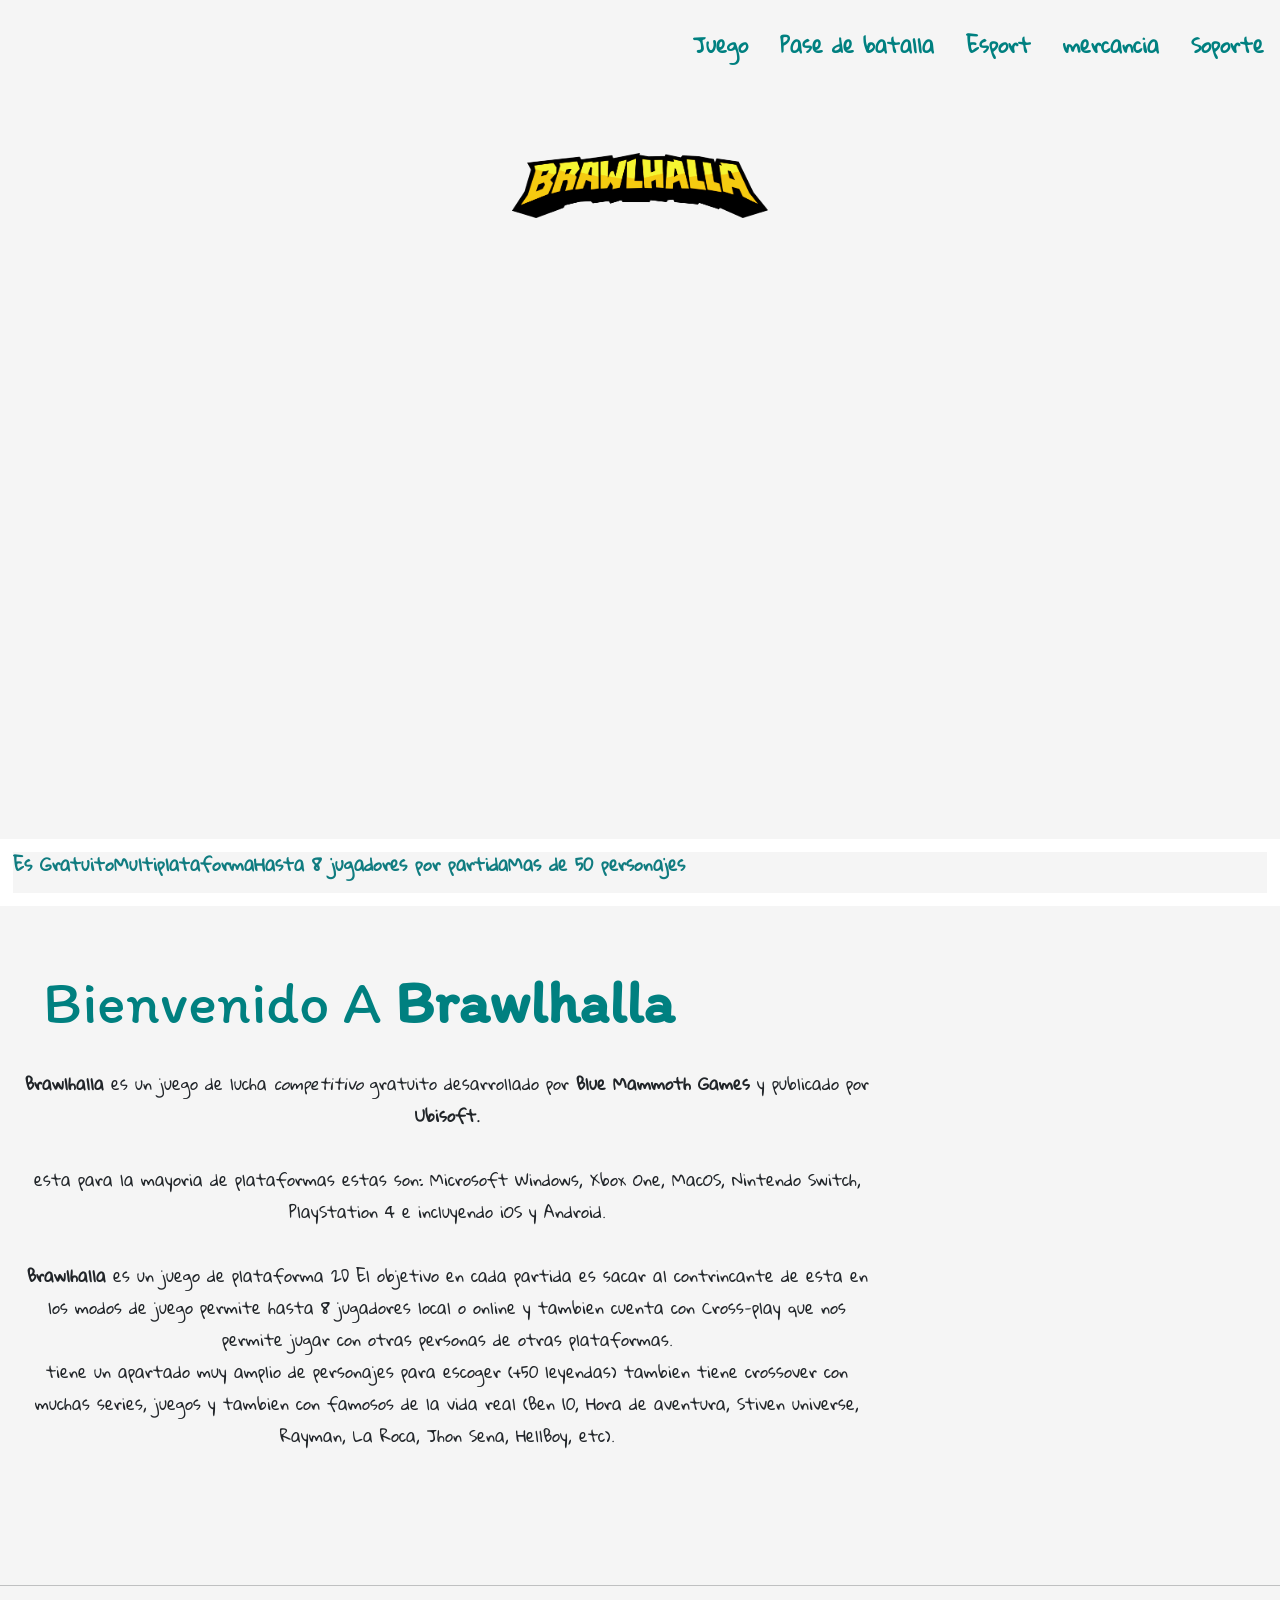
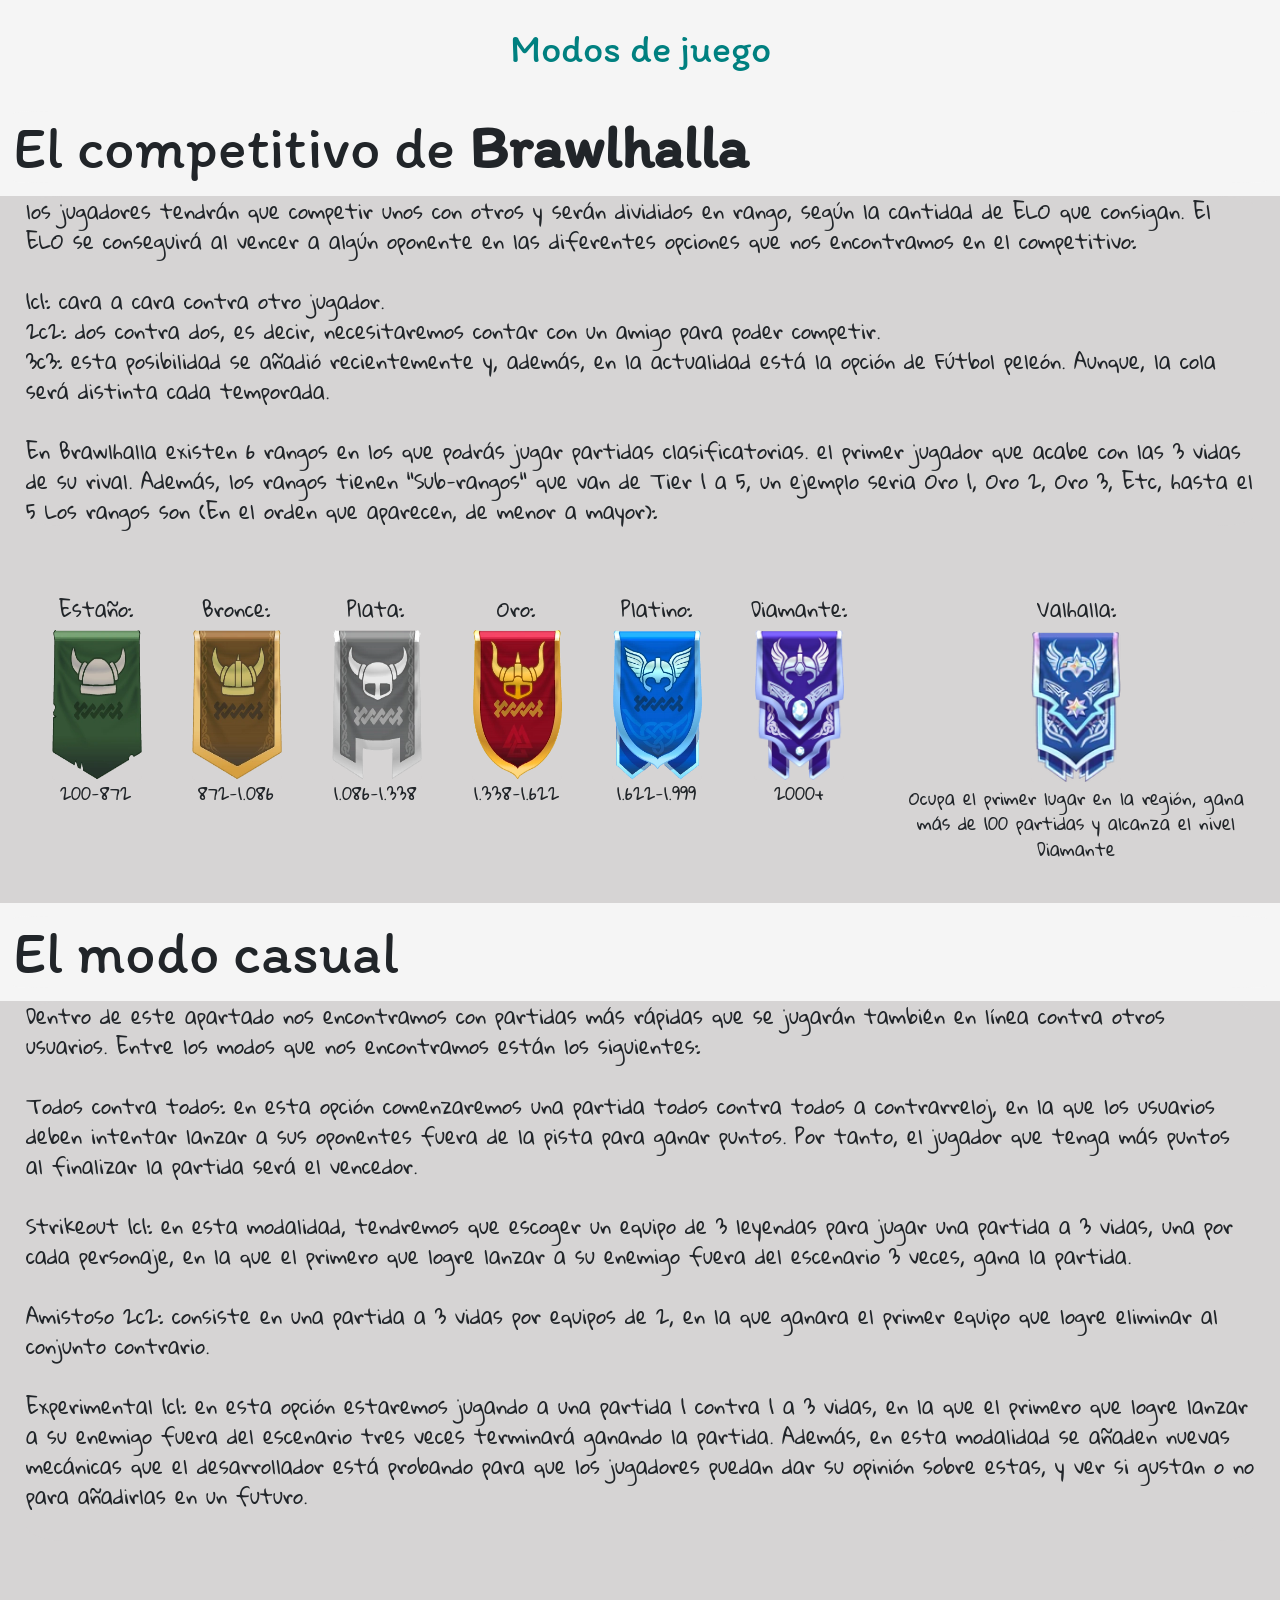
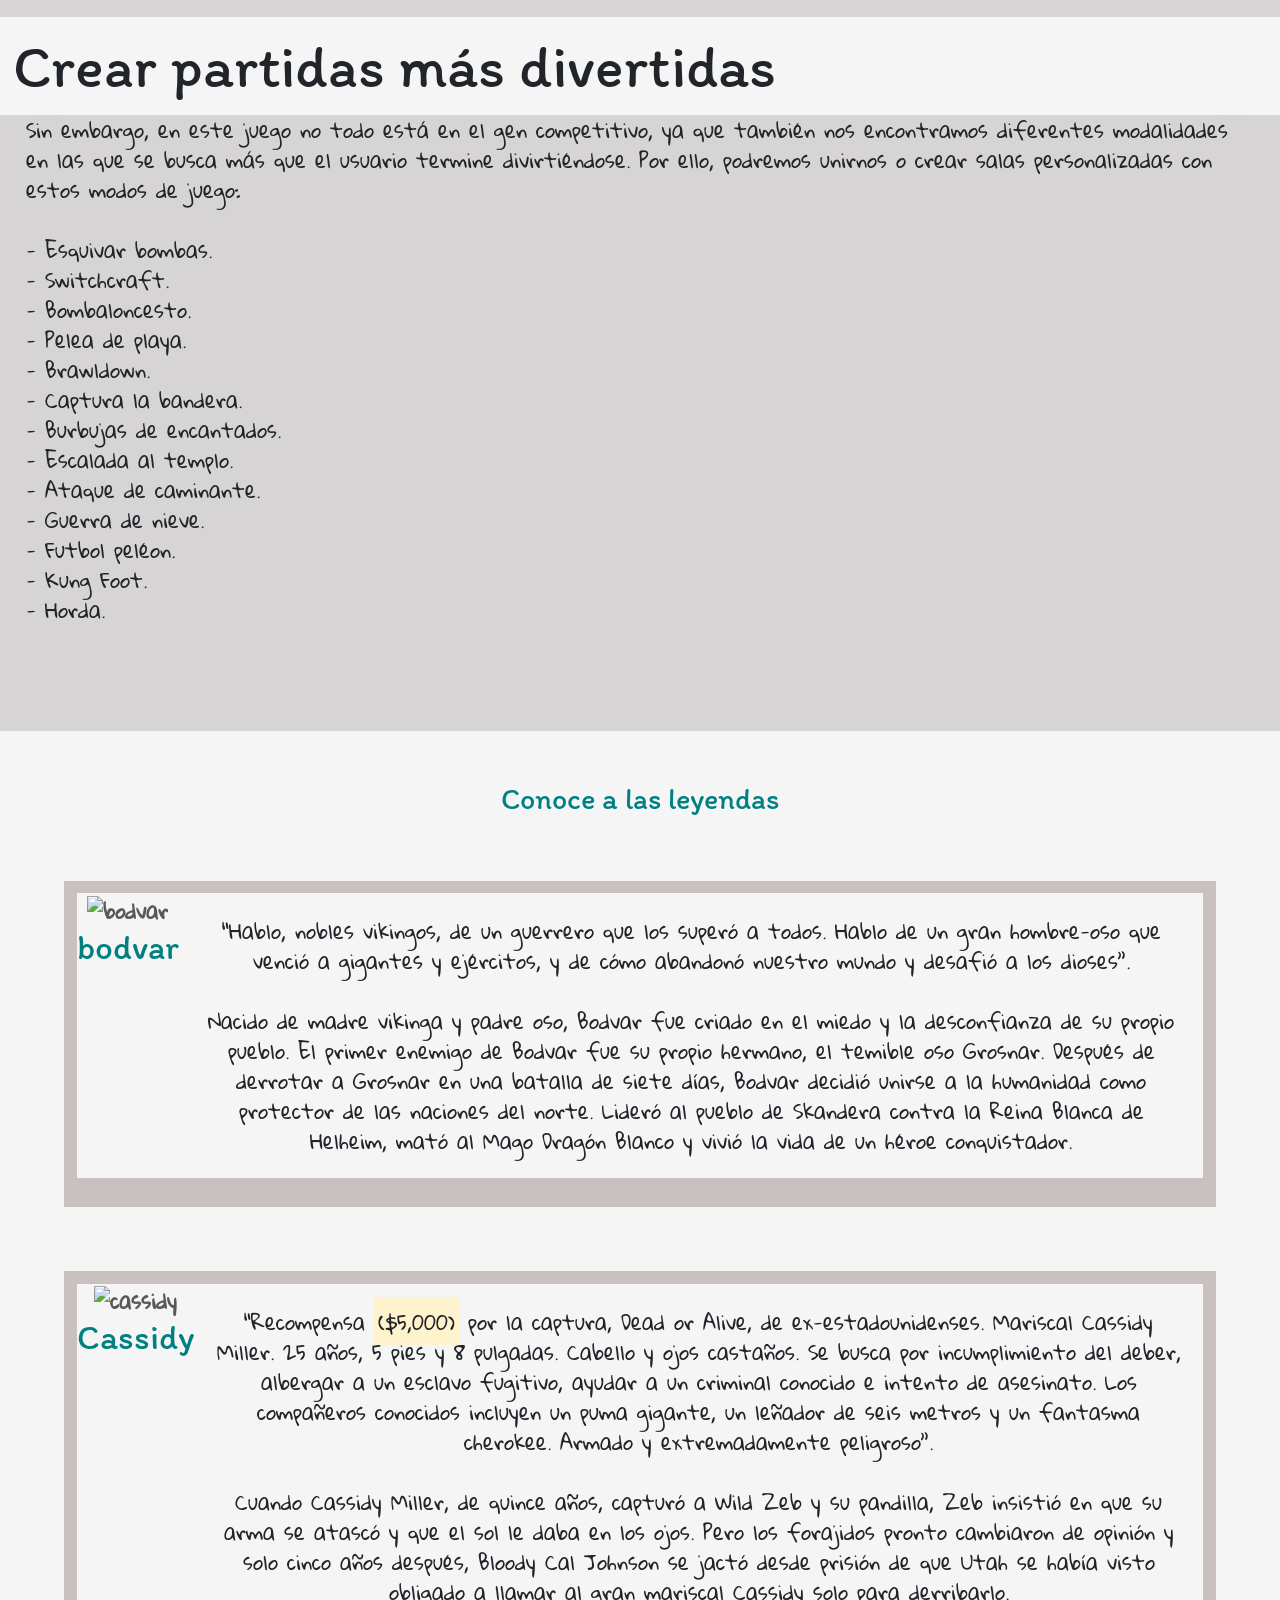
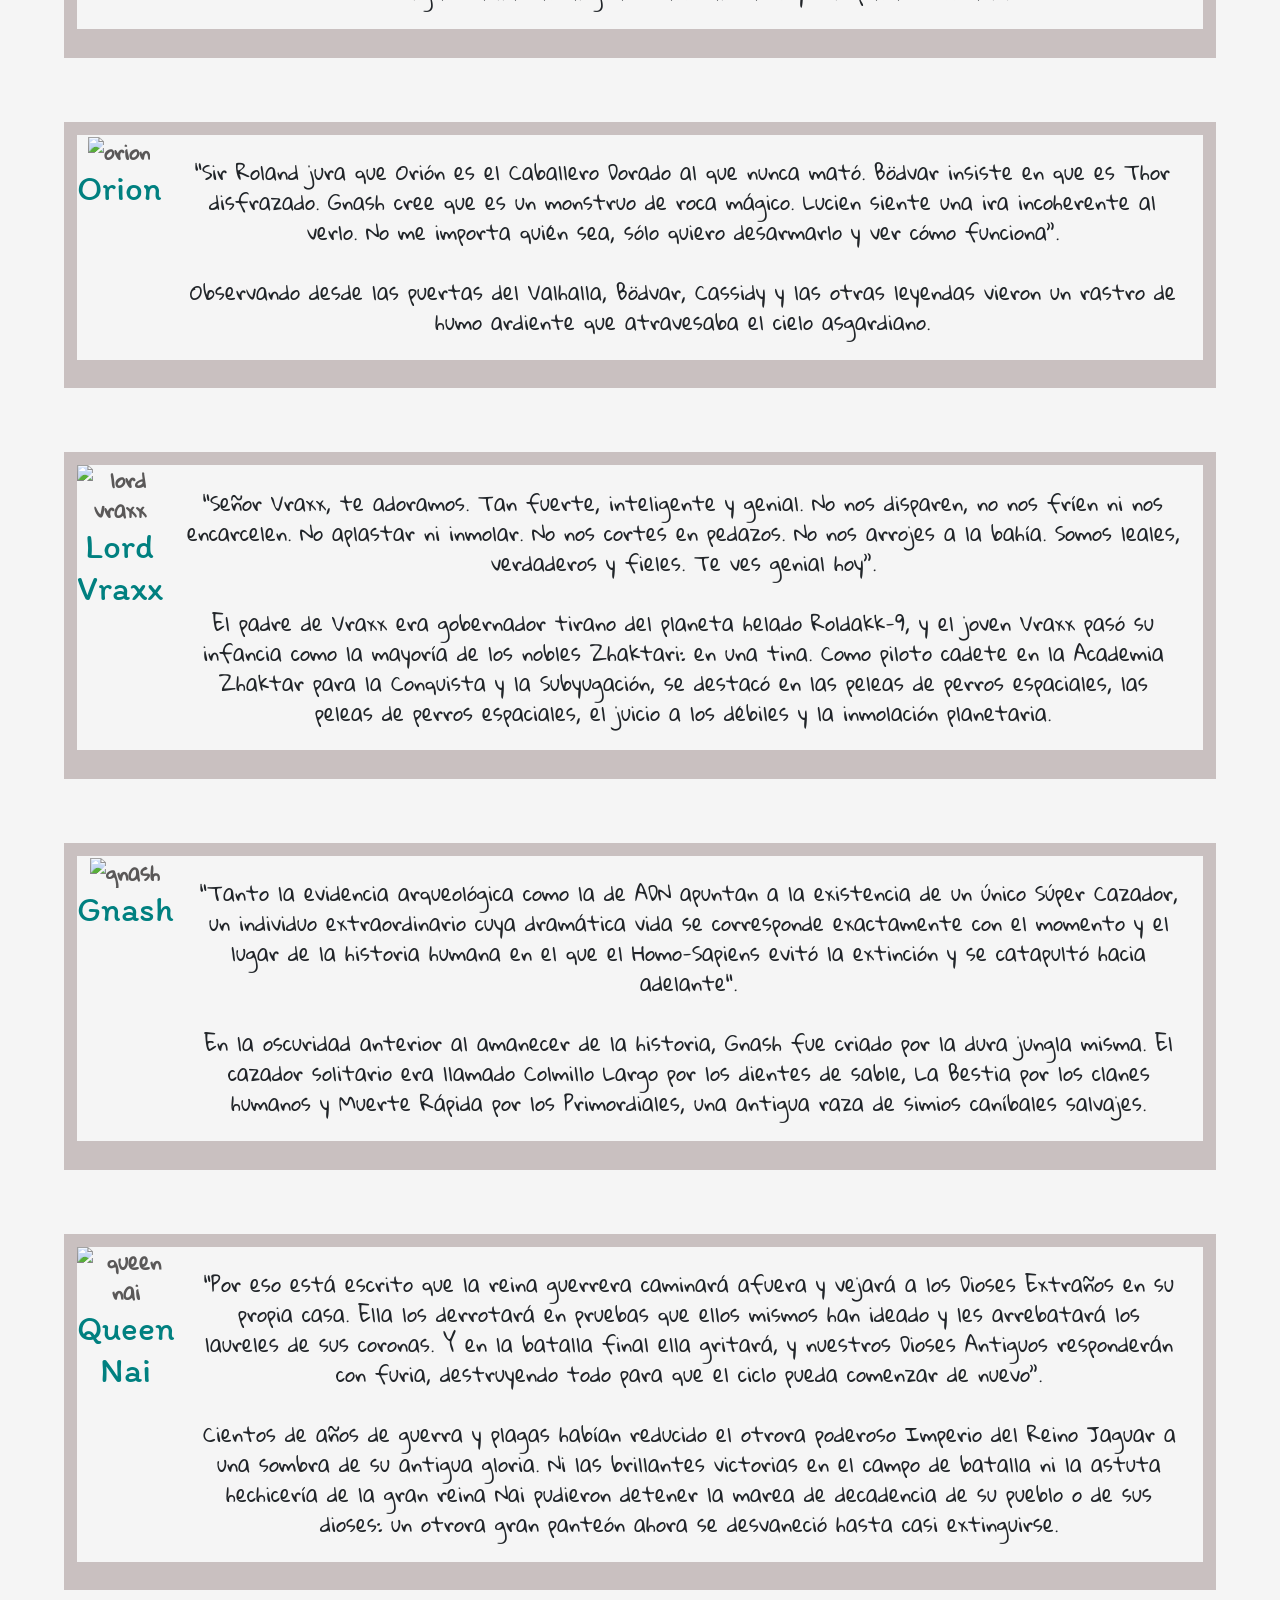
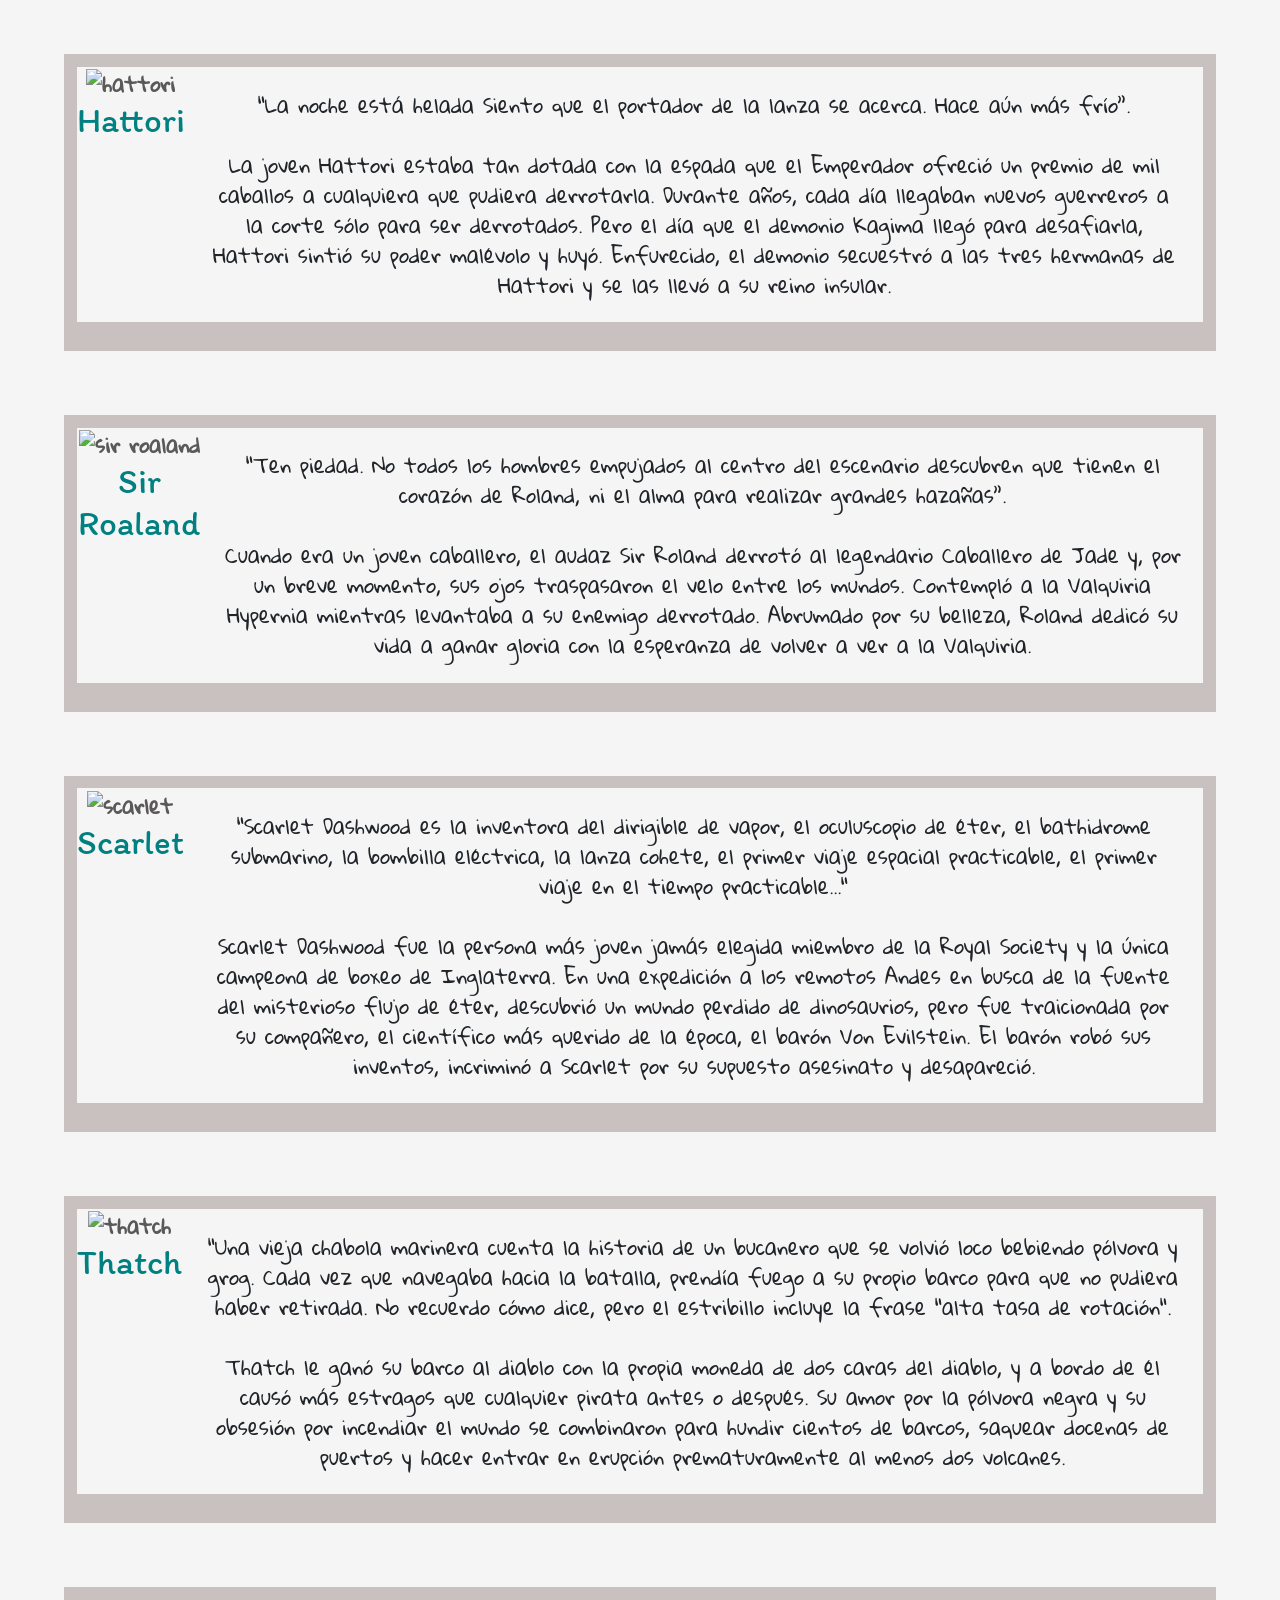
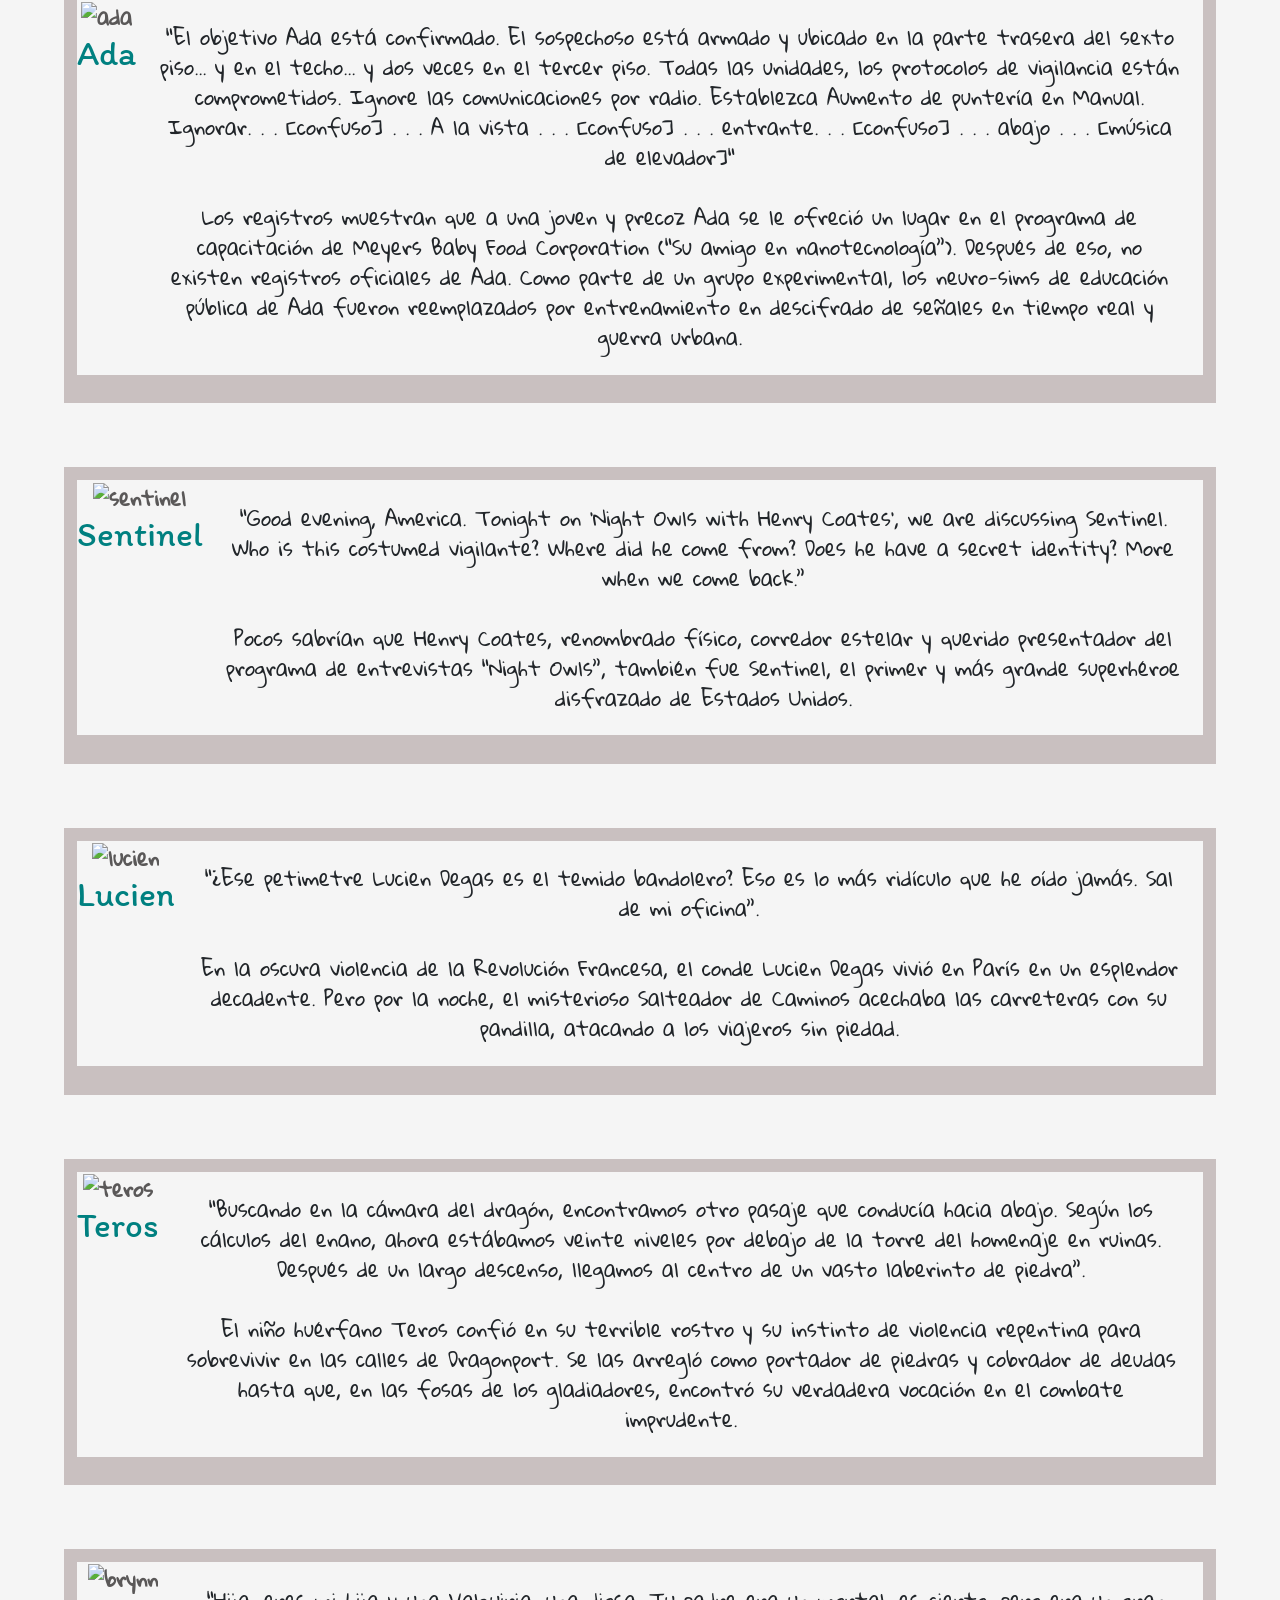
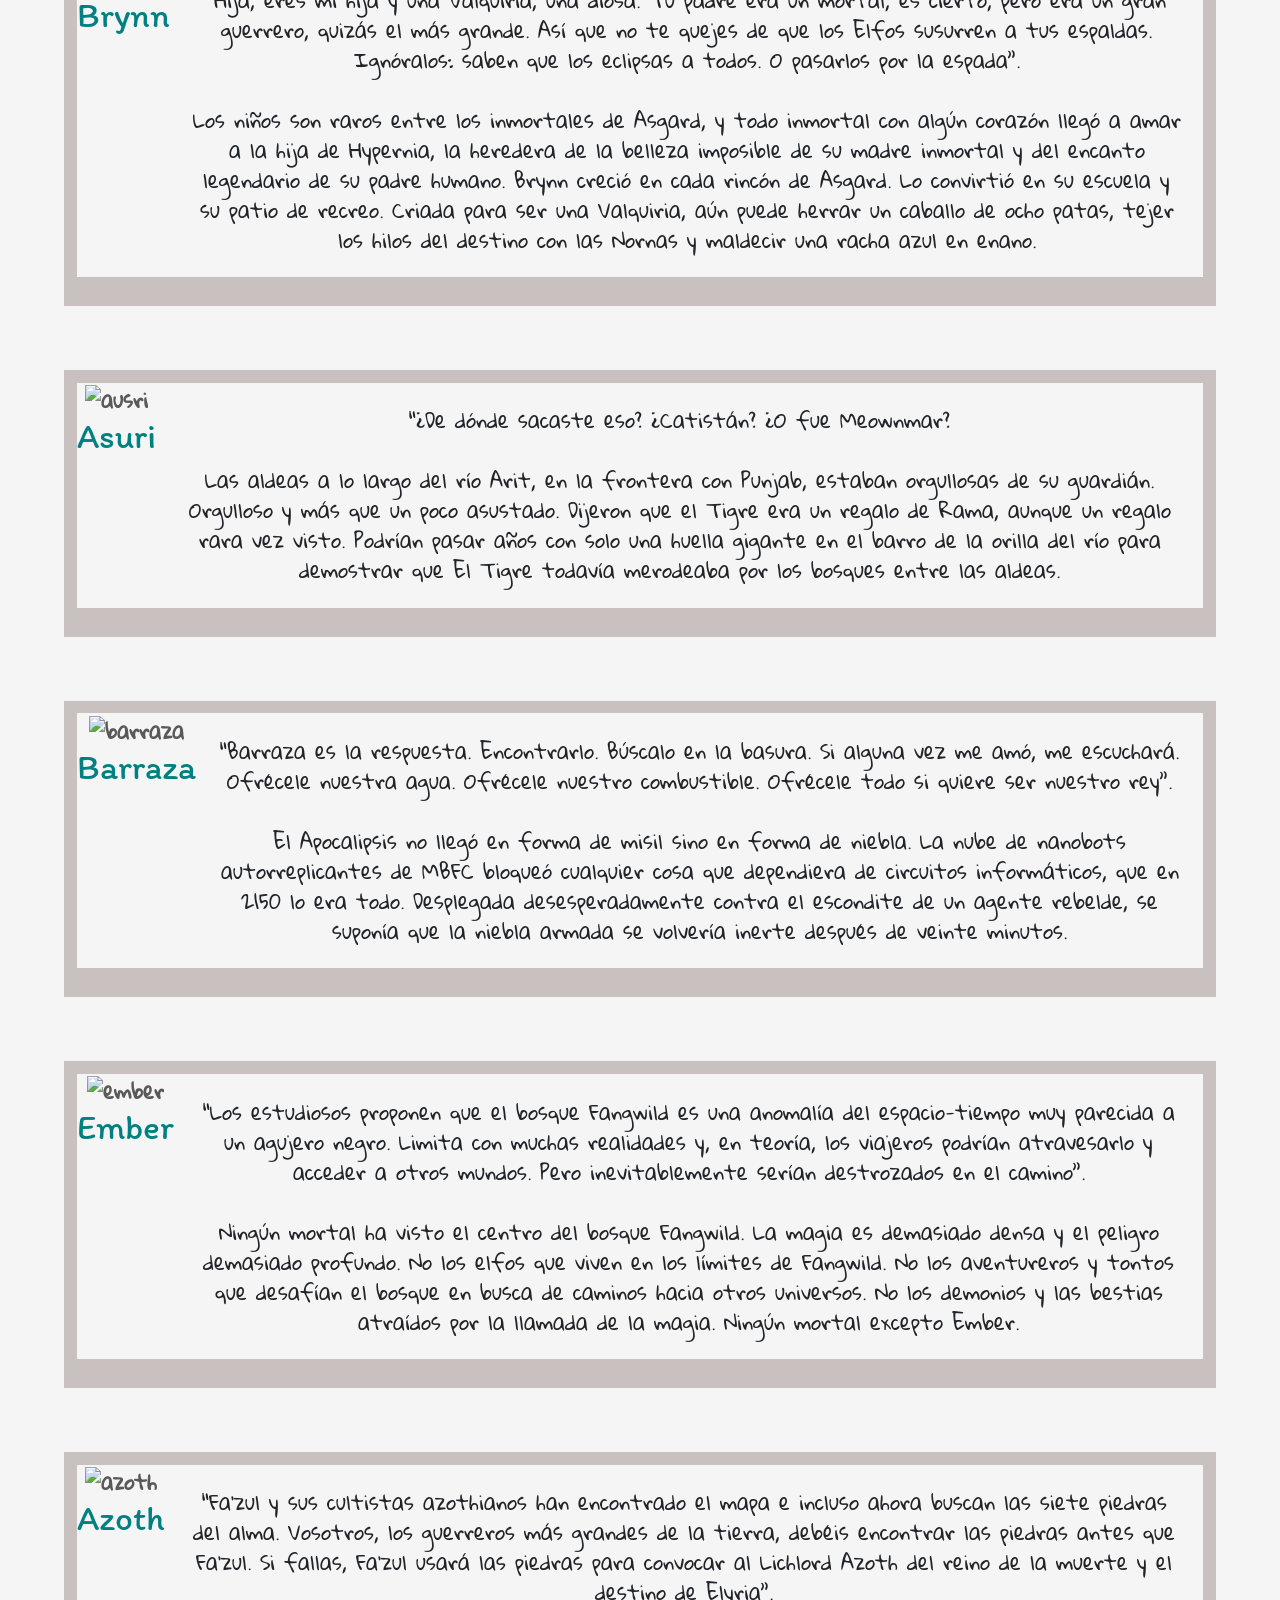
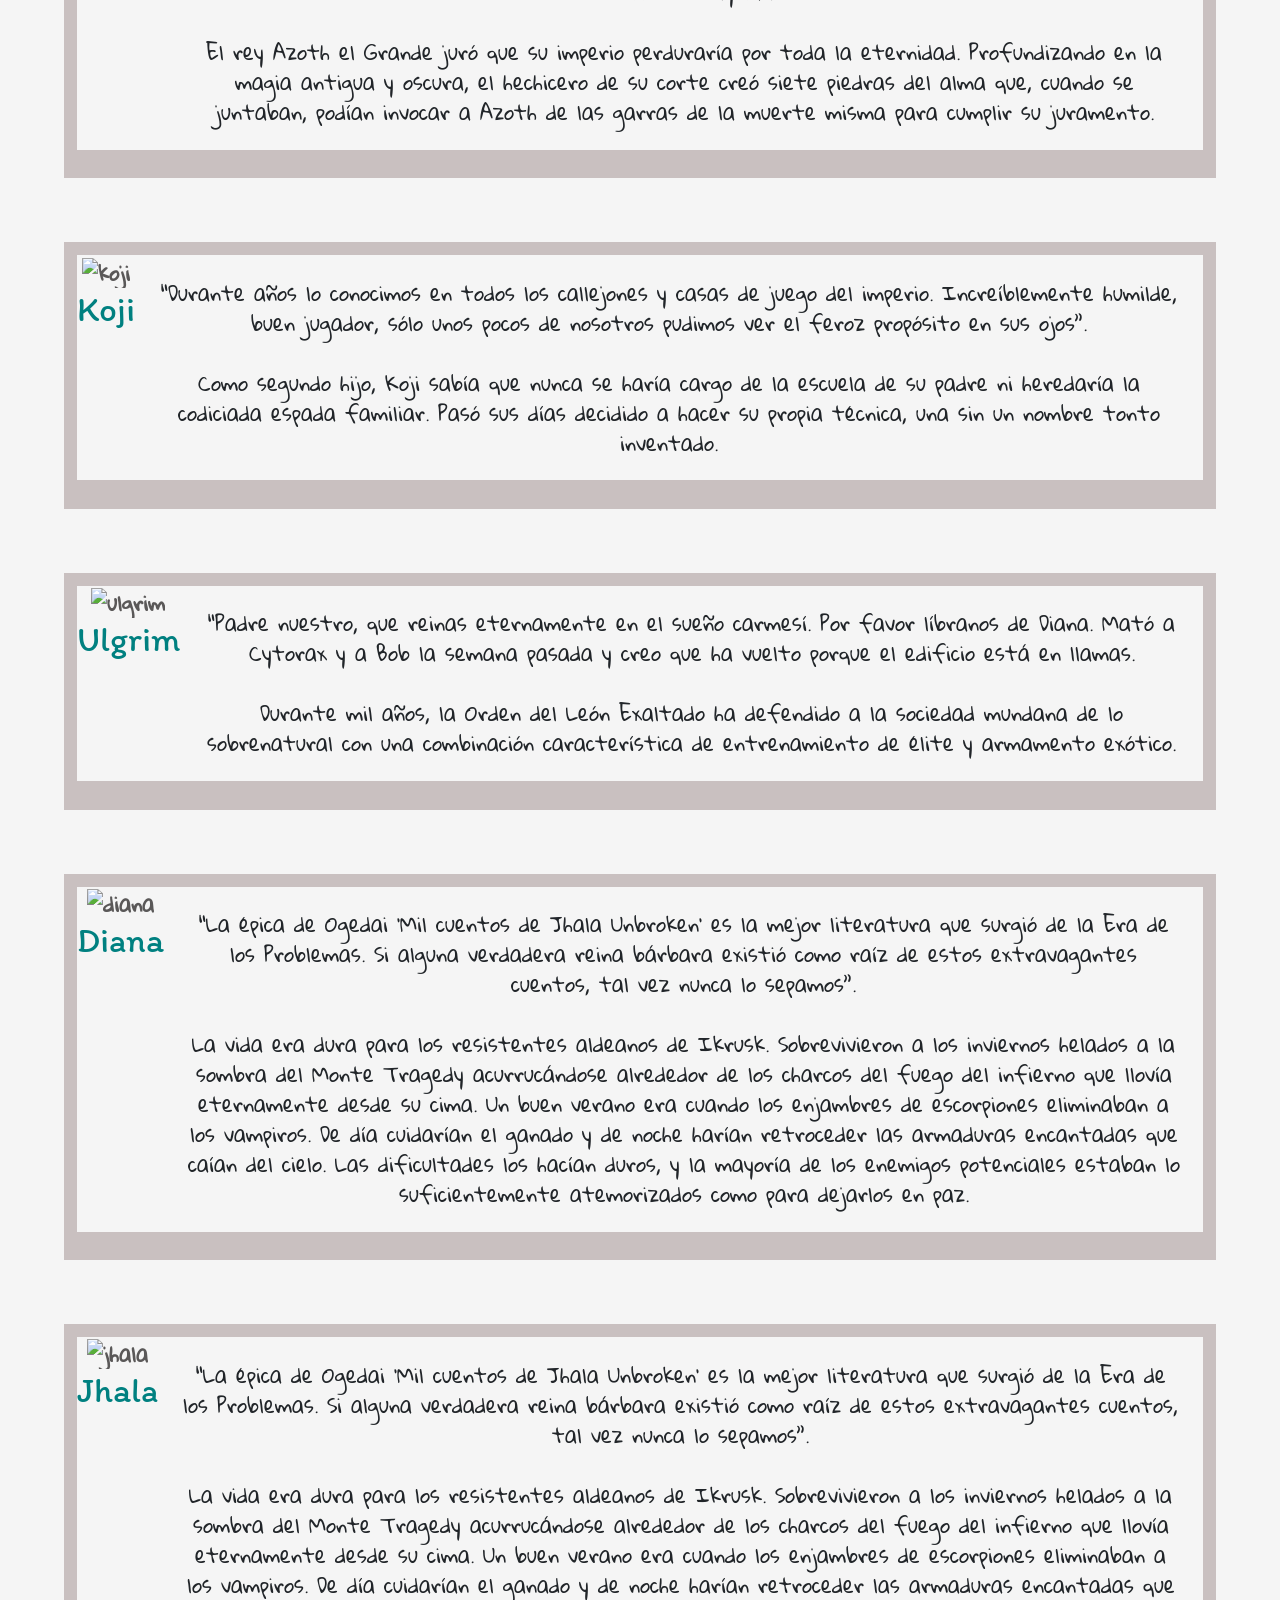
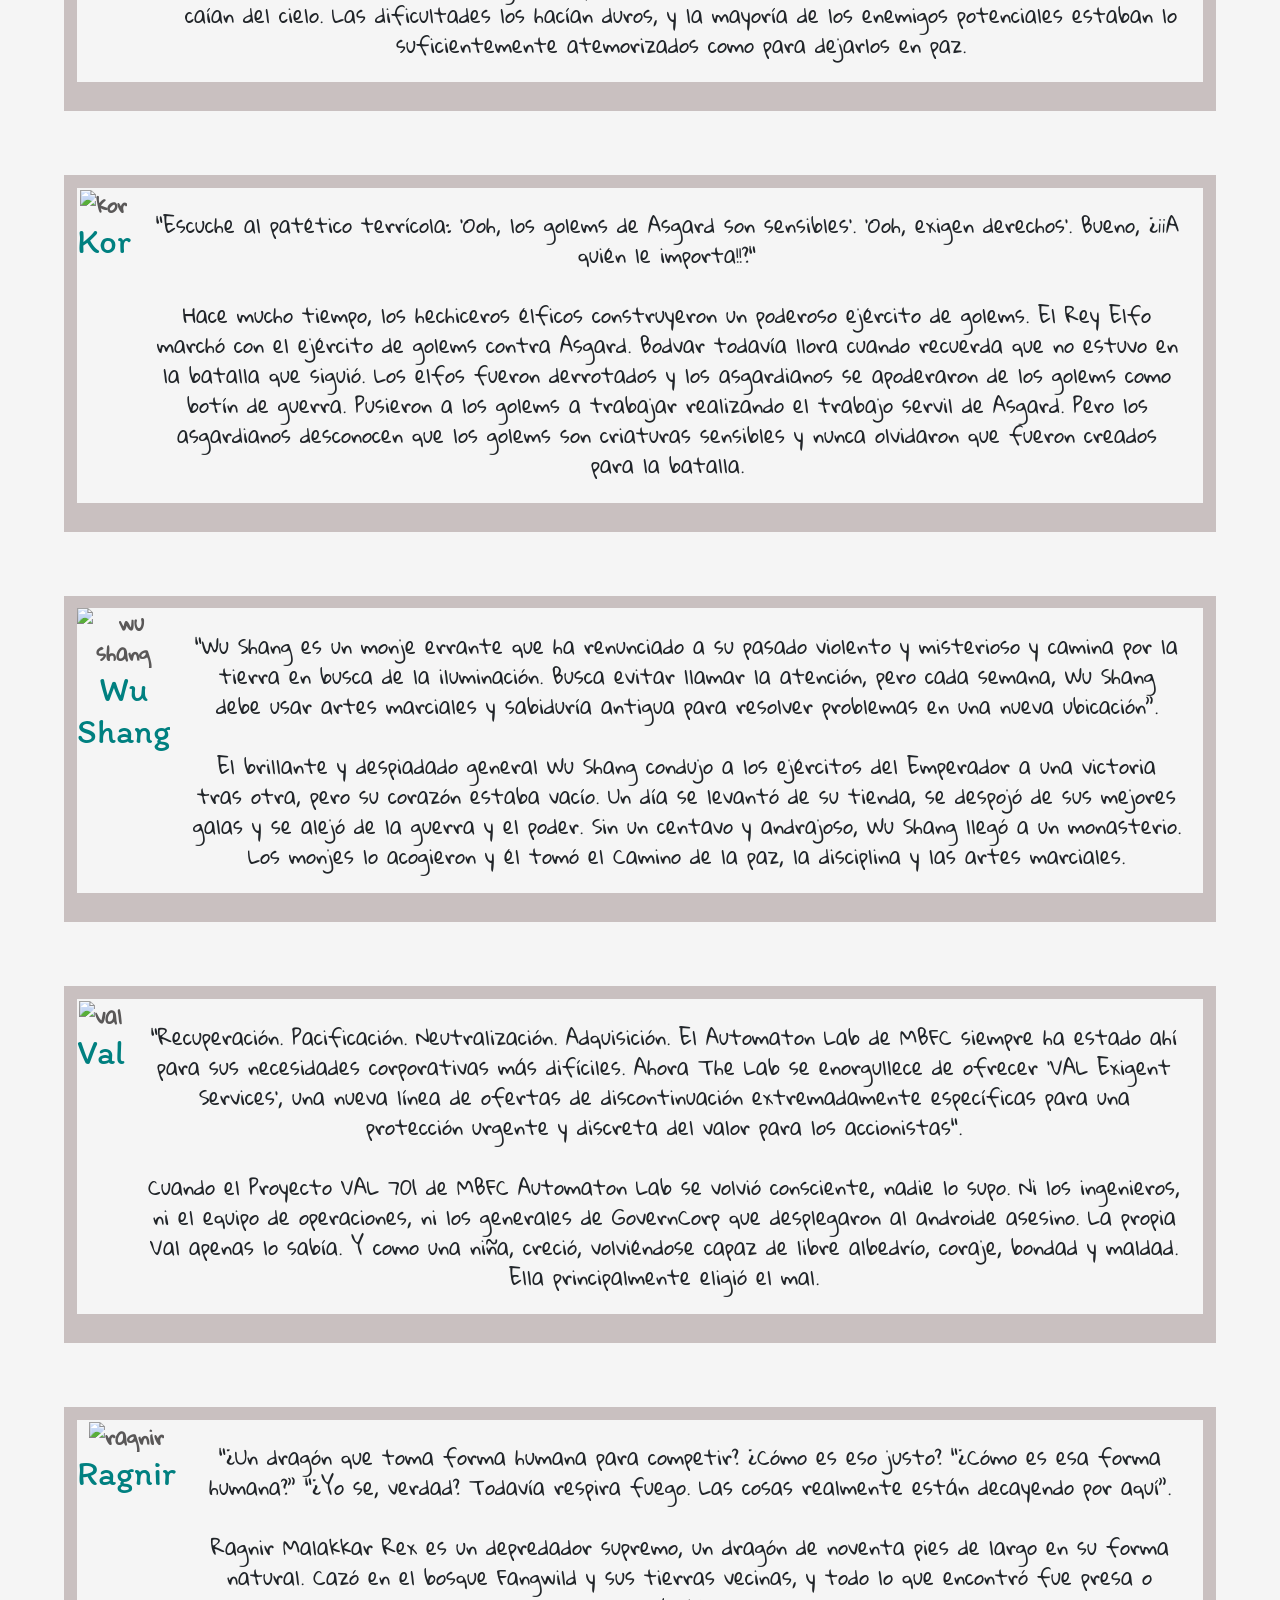
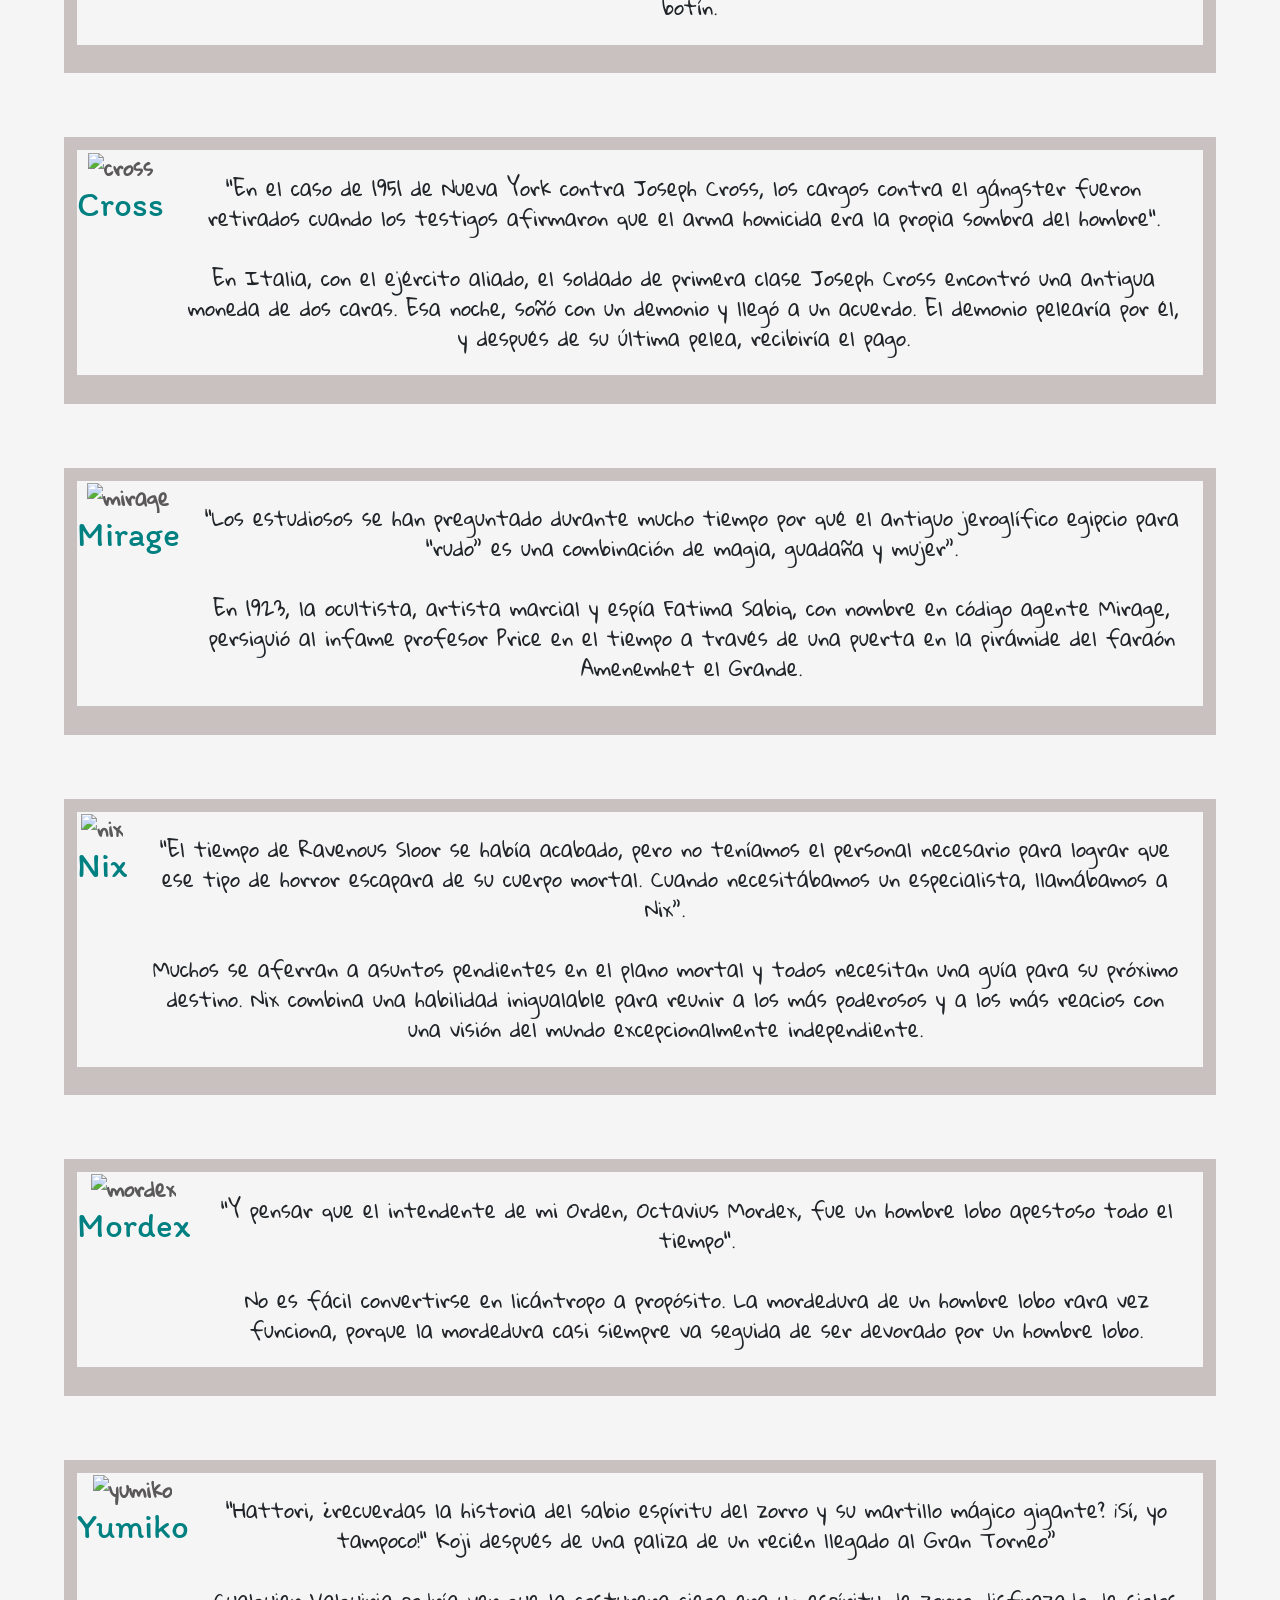
==== commit 6cec8e80: "last_commit" ====
--- a/Home.htm
+++ b/Home.htm
@@ -77,15 +77,15 @@
                         <br>
                         <div class="contendor_title_bienvenida" id="juego">
                        
-                        <h1 id="tittle_bienvenida" >Bienvenido A Brawlhalla</h1>
+                        <h1 id="tittle_bienvenida" >Bienvenido A <strong>Brawlhalla</strong></h1>
                     </div>
                     <div class="contenido_main">
                         <div class="tittle_contenido">
                         </div>
                         <div class="text_contenido">
-                        <p>Brawhalla es un juego de lucha competitivo gratuito desarrollado por Blue Mammoth Games y publicado por Ubisoft. <br><br> 
+                        <p><strong>Brawlhalla</strong> es un juego de lucha <i>competitivo</i> gratuito desarrollado por <strong>Blue Mammoth Games</strong> y publicado por <strong>Ubisoft.</strong> <br><br> 
                             esta para la mayoria de plataformas estas son: Microsoft Windows, Xbox One, MacOS, Nintendo Switch, PlayStation 4 e incluyendo iOS y Android. <br><br>
-                            Brawlhalla es un juego de plataforma 2D El objetivo en cada partida es sacar al contrincante de esta en los modos de juego permite 
+                            <strong>Brawlhalla</strong> es un juego de plataforma 2D El objetivo en cada partida es sacar al contrincante de esta en los modos de juego permite 
                             hasta 8 jugadores local o online y tambien cuenta con Cross-play que nos permite jugar con otras personas de otras plataformas. <br>
                             tiene un apartado muy amplio de personajes para escoger (+50 leyendas) tambien tiene crossover con muchas series, juegos
                             y tambien con famosos de la vida real (Ben 10, Hora de aventura, Stiven universe, Rayman, La Roca, Jhon Sena, HellBoy, etc).
@@ -98,7 +98,7 @@
                     <hr>
                     <section class="modo_juego">
                         <h1>Modos de juego</h1>
-                        <h2 id="tittle_cont_modo_juego">El competitivo de Brawlhalla</h2>
+                        <h2 id="tittle_cont_modo_juego">El competitivo de <strong>Brawlhalla</strong></h2>
                         <div class="cont_modo_juego">
                             
                             <div class="cont_rango">
@@ -195,6 +195,7 @@
                             <div class="cont_rango">
                                 <p>Sin embargo, en este juego no todo está en el gen competitivo, ya que también nos encontramos diferentes modalidades en las que se busca más que el usuario termine divirtiéndose. Por ello, podremos unirnos o crear salas personalizadas con estos modos de juego:
                                     <br><br>
+                                    
                                     - Esquivar bombas. <br>
                                     - Switchcraft.<br>
                                     - Bombaloncesto.<br>
@@ -235,7 +236,7 @@
                             <img src="https://cms.brawlhalla.com/c/uploads/2021/07/cassidy.png" alt="cassidy">
                             <h3>Cassidy</h3>
                         </a>
-                        <p>“Recompensa ($5,000) por la captura, Dead or Alive, de ex-estadounidenses. Mariscal Cassidy Miller. 25 años, 5 pies y 8 pulgadas. Cabello y ojos castaños. Se busca por incumplimiento del deber, albergar a un esclavo fugitivo, ayudar a un criminal conocido e intento de asesinato. Los compañeros conocidos incluyen un puma gigante, un leñador de seis metros y un fantasma cherokee. Armado y extremadamente peligroso”.
+                        <p>“Recompensa <mark>($5,000)</mark>  por la captura, Dead or Alive, de ex-estadounidenses. Mariscal Cassidy Miller. 25 años, 5 pies y 8 pulgadas. Cabello y ojos castaños. Se busca por incumplimiento del deber, albergar a un esclavo fugitivo, ayudar a un criminal conocido e intento de asesinato. Los compañeros conocidos incluyen un puma gigante, un leñador de seis metros y un fantasma cherokee. Armado y extremadamente peligroso”.
                             <br><br>Cuando Cassidy Miller, de quince años, capturó a Wild Zeb y su pandilla, Zeb insistió en que su arma se atascó y que el sol le daba en los ojos. Pero los forajidos pronto cambiaron de opinión y solo cinco años después, Bloody Cal Johnson se jactó desde prisión de que Utah se había visto obligado a llamar al gran mariscal Cassidy solo para derribarlo.
                         </p>
 
--- a/home_style.css
+++ b/home_style.css
@@ -519,7 +519,11 @@
     .contenedor_personaje a{
         height: fit-content;
     }
-        
-}
-    
-    
+    .container, .container-md, .container-sm {
+        max-width: 100%!important;
+    }
+    #logo_footer{
+        width: 50%;
+    }
+    
+}
